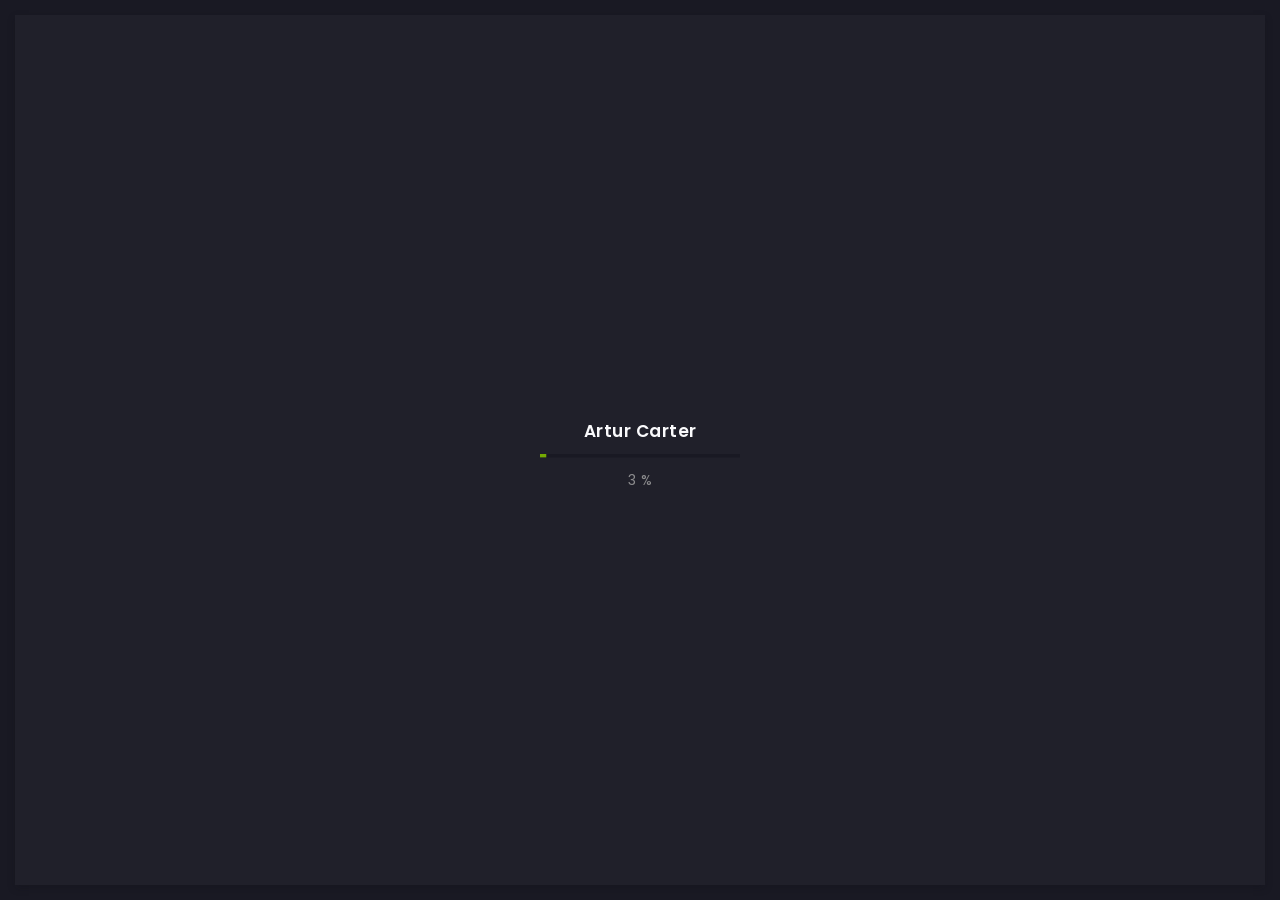
==== blog-2-col.html @ bde2da90 "Subida de archivos" ====
<!DOCTYPE html>
<html lang="zxx">
  <head>
    <!-- Required meta tagsF202-->
    <meta charset="utf-8" />
    <meta
      name="viewport"
      content="width=device-width, initial-scale=1, shrink-to-fit=no"
    />
    <!-- color of address bar in mobile browser -->
    <meta name="theme-color" content="#2B2B35" />
    <!-- favicon  -->
    <link rel="shortcut icon" href="img/thumbnail.ico" type="image/x-icon" />
    <!-- bootstrap css -->
    <link rel="stylesheet" href="css/plugins/bootstrap.min.css" />
    <!-- font awesome css -->
    <link rel="stylesheet" href="css/plugins/font-awesome.min.css" />
    <!-- swiper css -->
    <link rel="stylesheet" href="css/plugins/swiper.min.css" />
    <!-- fancybox css -->
    <link rel="stylesheet" href="css/plugins/fancybox.min.css" />
    <!-- main css -->
    <link rel="stylesheet" href="css/style.css" />

    <title>Arter</title>
  </head>

  <body>
    <!-- app -->
    <div class="art-app">
      <!-- mobile top bar -->
      <div class="art-mobile-top-bar"></div>

      <!-- app wrapper -->
      <div class="art-app-wrapper">
        <!-- app container end -->
        <div class="art-app-container">
          <!-- info bar -->
          <div class="art-info-bar">
            <!-- info bar frame -->
            <div class="art-info-bar-frame">
              <!-- info bar header -->
              <div class="art-info-bar-header">
                <!-- info bar button -->
                <a class="art-info-bar-btn" href="#.">
                  <!-- icon -->
                  <i class="fas fa-ellipsis-v"></i>
                </a>
                <!-- info bar button end -->
              </div>
              <!-- info bar header end -->

              <!-- info bar header -->
              <div class="art-header">
                <!-- avatar -->
                <div class="art-avatar">
                  <a
                    data-fancybox="avatar"
                    href="img/face-1.jpg"
                    class="art-avatar-curtain"
                  >
                    <img src="img/face-1.jpg" alt="avatar" />
                    <i class="fas fa-expand"></i>
                  </a>
                  <!-- available -->
                  <div class="art-lamp-light">
                    <!-- add class 'art-not-available' if not available-->
                    <div class="art-available-lamp"></div>
                  </div>
                </div>
                <!-- avatar end -->
                <!-- name -->
                <h5 class="art-name mb-10">
                  <a href="/home.html">Jean Piere</a>
                </h5>
                <!-- post -->
                <div class="art-sm-text">
                  Front-end Deweloper <br />Ui/UX Designer,
                </div>
              </div>
              <!-- info bar header end -->

              <!-- scroll frame -->
              <div id="scrollbar2" class="art-scroll-frame">
                <!-- info bar about -->
                <div class="art-table p-15-15">
                  <!-- about text -->
                  <ul>
                    <!-- country -->
                    <li>
                      <h6>Residence:</h6>
                      <span>Canada</span>
                    </li>
                    <!-- city -->
                    <li>
                      <h6>City:</h6>
                      <span>Toronto</span>
                    </li>
                    <!-- age -->
                    <li>
                      <h6>Age:</h6>
                      <span>26</span>
                    </li>
                  </ul>
                </div>
                <!-- info bar about end -->

                <!-- divider -->
                <div class="art-ls-divider"></div>

                <!-- language skills -->
                <div class="art-lang-skills p-30-15">
                  <!-- skill -->
                  <div class="art-lang-skills-item">
                    <div id="circleprog1" class="art-cirkle-progress"></div>
                    <!-- title -->
                    <h6>French</h6>
                  </div>
                  <!-- skill end -->

                  <!-- skill -->
                  <div class="art-lang-skills-item">
                    <div id="circleprog2" class="art-cirkle-progress"></div>
                    <!-- title -->
                    <h6>English</h6>
                  </div>
                  <!-- skill end -->

                  <!-- skill -->
                  <div class="art-lang-skills-item">
                    <div id="circleprog3" class="art-cirkle-progress"></div>
                    <!-- title -->
                    <h6>Spanish</h6>
                  </div>
                  <!-- skill end -->
                </div>
                <!-- language skills end -->

                <!-- divider -->
                <div class="art-ls-divider"></div>

                <!-- hard skills -->
                <div class="art-hard-skills p-30-15">
                  <!-- skill -->
                  <div class="art-hard-skills-item">
                    <div class="art-skill-heading">
                      <!-- title -->
                      <h6>html</h6>
                    </div>
                    <!-- progressbar frame -->
                    <div class="art-line-progress">
                      <!-- progressbar -->
                      <div id="lineprog1"></div>
                    </div>
                    <!-- progressbar frame end -->
                  </div>
                  <!-- skill end -->

                  <!-- skill -->
                  <div class="art-hard-skills-item">
                    <div class="art-skill-heading">
                      <!-- title -->
                      <h6>CSS</h6>
                    </div>
                    <!-- progressbar frame -->
                    <div class="art-line-progress">
                      <!-- progressbar -->
                      <div id="lineprog2"></div>
                    </div>
                    <!-- progressbar frame end -->
                  </div>
                  <!-- skill end -->

                  <!-- skill -->
                  <div class="art-hard-skills-item">
                    <div class="art-skill-heading">
                      <!-- title -->
                      <h6>Js</h6>
                    </div>
                    <!-- progressbar frame -->
                    <div class="art-line-progress">
                      <!-- progressbar -->
                      <div id="lineprog3"></div>
                    </div>
                    <!-- progressbar frame end -->
                  </div>
                  <!-- skill end -->

                  <!-- skill -->
                  <div class="art-hard-skills-item">
                    <div class="art-skill-heading">
                      <!-- title -->
                      <h6>PHP</h6>
                    </div>
                    <!-- progressbar frame -->
                    <div class="art-line-progress">
                      <!-- progressbar -->
                      <div id="lineprog4"></div>
                    </div>
                    <!-- progressbar frame end -->
                  </div>
                  <!-- skill end -->

                  <!-- skill -->
                  <div class="art-hard-skills-item">
                    <div class="art-skill-heading">
                      <!-- title -->
                      <h6>Wordpress</h6>
                    </div>
                    <!-- progressbar frame -->
                    <div class="art-line-progress">
                      <!-- progressbar -->
                      <div id="lineprog5"></div>
                    </div>
                    <!-- progressbar frame end -->
                  </div>
                  <!-- skill end -->
                </div>
                <!-- language skills end -->

                <!-- divider -->
                <div class="art-ls-divider"></div>

                <!-- knowledge list -->
                <ul class="art-knowledge-list p-15-0">
                  <!-- list item -->
                  <li>Bootstrap, Materialize</li>
                  <!-- list item -->
                  <li>Stylus, Sass, Less</li>
                  <!-- list item -->
                  <li>Gulp, Webpack, Grunt</li>
                  <!-- list item -->
                  <li>GIT knowledge</li>
                </ul>
                <!-- knowledge list end -->

                <!-- divider -->
                <div class="art-ls-divider"></div>

                <!-- links frame -->
                <div class="art-links-frame p-15-15">
                  <!-- download cv button -->
                  <a href="files/cv.txt" class="art-link" download
                    >Download cv <i class="fas fa-download"></i
                  ></a>
                </div>
                <!-- links frame end -->
              </div>
              <!-- scroll frame end -->

              <!-- sidebar social -->
              <div class="art-ls-social">
                <!-- social link -->
                <a href="#." target="_blank"
                  ><i class="fab fa-linkedin-in"></i
                ></a>
                <!-- social link -->
                <a href="#." target="_blank"><i class="fab fa-dribbble"></i></a>
                <!-- social link -->
                <a href="#." target="_blank"><i class="fab fa-behance"></i></a>
                <!-- social link -->
                <a href="#." target="_blank"><i class="fab fa-github"></i></a>
                <!-- social link -->
                <a href="#." target="_blank"><i class="fab fa-twitter"></i></a>
              </div>
              <!-- sidebar social end -->
            </div>
            <!-- menu bar frame end -->
          </div>
          <!-- info bar end -->

          <!-- content -->
          <div class="art-content">
            <!-- curtain -->
            <div class="art-curtain"></div>

            <!-- top background -->
            <div class="art-top-bg" style="background-image: url(img/bg.jpg)">
              <!-- overlay -->
              <div class="art-top-bg-overlay"></div>
              <!-- overlay end -->
            </div>
            <!-- top background end -->

            <!-- swup container -->
            <div class="transition-fade" id="swup">
              <!-- scroll frame -->
              <div id="scrollbar" class="art-scroll-frame">
                <!-- container -->
                <div class="container-fluid">
                  <!-- row -->
                  <div class="row p-30-0">
                    <!-- col -->
                    <div class="col-lg-12">
                      <!-- section title -->
                      <div class="art-section-title">
                        <!-- title frame -->
                        <div class="art-title-frame">
                          <!-- title -->
                          <h4>Newsletter</h4>
                        </div>
                        <!-- title frame end -->
                      </div>
                      <!-- section title end -->
                    </div>
                    <!-- col end -->
                    <!-- col -->
                    <div class="col-lg-6">
                      <!-- blog post card -->
                      <div class="art-a art-blog-card">
                        <!-- post cover -->
                        <a href="/blog-post.html" class="art-port-cover">
                          <!-- img -->
                          <img src="img/blog/1.jpg" alt="blog post" />
                        </a>
                        <!-- post cover end -->
                        <!-- post description -->
                        <div class="art-post-description">
                          <!-- title -->
                          <a href="/blog-post.html">
                            <h5 class="mb-15">Blog post title</h5>
                          </a>
                          <!-- text -->
                          <div class="mb-15">
                            Lorem ipsum dolor sit amet, consectetur adipisicing
                            elit. Amet!
                          </div>
                          <!-- link -->
                          <a
                            href="/blog-post.html"
                            class="art-link art-color-link art-w-chevron"
                            >Read more</a
                          >
                        </div>
                        <!-- post description end -->
                      </div>
                      <!-- blog post card end -->
                    </div>
                    <!-- col end -->
                    <!-- col -->
                    <div class="col-lg-6">
                      <!-- blog post card -->
                      <div class="art-a art-blog-card">
                        <!-- post cover -->
                        <a href="/blog-post.html" class="art-port-cover">
                          <!-- img -->
                          <img src="img/blog/2.jpg" alt="blog post" />
                        </a>
                        <!-- post cover end -->
                        <!-- post description -->
                        <div class="art-post-description">
                          <!-- title -->
                          <a href="/blog-post.html">
                            <h5 class="mb-15">Blog post title</h5>
                          </a>
                          <!-- text -->
                          <div class="mb-15">
                            Lorem ipsum dolor sit amet, consectetur adipisicing
                            elit. Amet!
                          </div>
                          <!-- link -->
                          <a
                            href="/blog-post.html"
                            class="art-link art-color-link art-w-chevron"
                            >Read more</a
                          >
                        </div>
                        <!-- post description end -->
                      </div>
                      <!-- blog post card end -->
                    </div>
                    <!-- col end -->
                    <!-- col -->
                    <div class="col-lg-6">
                      <!-- blog post card -->
                      <div class="art-a art-blog-card">
                        <!-- post cover -->
                        <a href="/blog-post.html" class="art-port-cover">
                          <!-- img -->
                          <img src="img/blog/3.jpg" alt="blog post" />
                        </a>
                        <!-- post cover end -->
                        <!-- post description -->
                        <div class="art-post-description">
                          <!-- title -->
                          <a href="/blog-post.html">
                            <h5 class="mb-15">Blog post title</h5>
                          </a>
                          <!-- text -->
                          <div class="mb-15">
                            Lorem ipsum dolor sit amet, consectetur adipisicing
                            elit. Amet!
                          </div>
                          <!-- link -->
                          <a
                            href="/blog-post.html"
                            class="art-link art-color-link art-w-chevron"
                            >Read more</a
                          >
                        </div>
                        <!-- post description end -->
                      </div>
                      <!-- blog post card end -->
                    </div>
                    <!-- col end -->

                    <!-- col -->
                    <div class="col-lg-6">
                      <!-- blog post card -->
                      <div class="art-a art-blog-card">
                        <!-- post cover -->
                        <a href="/blog-post.html" class="art-port-cover">
                          <!-- img -->
                          <img src="img/blog/4.jpg" alt="blog post" />
                        </a>
                        <!-- post cover end -->
                        <!-- post description -->
                        <div class="art-post-description">
                          <!-- title -->
                          <a href="/blog-post.html">
                            <h5 class="mb-15">Blog post title</h5>
                          </a>
                          <!-- text -->
                          <div class="mb-15">
                            Lorem ipsum dolor sit amet, consectetur adipisicing
                            elit. Amet!
                          </div>
                          <!-- link -->
                          <a
                            href="/blog-post.html"
                            class="art-link art-color-link art-w-chevron"
                            >Read more</a
                          >
                        </div>
                        <!-- post description end -->
                      </div>
                      <!-- blog post card end -->
                    </div>
                    <!-- col end -->
                    <!-- col -->
                    <div class="col-lg-6">
                      <!-- blog post card -->
                      <div class="art-a art-blog-card">
                        <!-- post cover -->
                        <a href="/blog-post.html" class="art-port-cover">
                          <!-- img -->
                          <img src="img/blog/5.jpg" alt="blog post" />
                        </a>
                        <!-- post cover end -->
                        <!-- post description -->
                        <div class="art-post-description">
                          <!-- title -->
                          <a href="/blog-post.html">
                            <h5 class="mb-15">Blog post title</h5>
                          </a>
                          <!-- text -->
                          <div class="mb-15">
                            Lorem ipsum dolor sit amet, consectetur adipisicing
                            elit. Amet!
                          </div>
                          <!-- link -->
                          <a
                            href="/blog-post.html"
                            class="art-link art-color-link art-w-chevron"
                            >Read more</a
                          >
                        </div>
                        <!-- post description end -->
                      </div>
                      <!-- blog post card end -->
                    </div>
                    <!-- col end -->
                    <!-- col -->
                    <div class="col-lg-6">
                      <!-- blog post card -->
                      <div class="art-a art-blog-card">
                        <!-- post cover -->
                        <a href="/blog-post.html" class="art-port-cover">
                          <!-- img -->
                          <img src="img/blog/6.jpg" alt="blog post" />
                        </a>
                        <!-- post cover end -->
                        <!-- post description -->
                        <div class="art-post-description">
                          <!-- title -->
                          <a href="/blog-post.html">
                            <h5 class="mb-15">Blog post title</h5>
                          </a>
                          <!-- text -->
                          <div class="mb-15">
                            Lorem ipsum dolor sit amet, consectetur adipisicing
                            elit. Amet!
                          </div>
                          <!-- link -->
                          <a
                            href="/blog-post.html"
                            class="art-link art-color-link art-w-chevron"
                            >Read more</a
                          >
                        </div>
                        <!-- post description end -->
                      </div>
                      <!-- blog post card end -->
                    </div>
                    <!-- col end -->

                    <!-- col -->
                    <div class="col-lg-6">
                      <!-- blog post card -->
                      <div class="art-a art-blog-card">
                        <!-- post cover -->
                        <a href="/blog-post.html" class="art-port-cover">
                          <!-- img -->
                          <img src="img/blog/7.jpg" alt="blog post" />
                        </a>
                        <!-- post cover end -->
                        <!-- post description -->
                        <div class="art-post-description">
                          <!-- title -->
                          <a href="/blog-post.html">
                            <h5 class="mb-15">Blog post title</h5>
                          </a>
                          <!-- text -->
                          <div class="mb-15">
                            Lorem ipsum dolor sit amet, consectetur adipisicing
                            elit. Amet!
                          </div>
                          <!-- link -->
                          <a
                            href="/blog-post.html"
                            class="art-link art-color-link art-w-chevron"
                            >Read more</a
                          >
                        </div>
                        <!-- post description end -->
                      </div>
                      <!-- blog post card end -->
                    </div>
                    <!-- col end -->
                    <!-- col -->
                    <div class="col-lg-6">
                      <!-- blog post card -->
                      <div class="art-a art-blog-card">
                        <!-- post cover -->
                        <a href="/blog-post.html" class="art-port-cover">
                          <!-- img -->
                          <img src="img/blog/8.jpg" alt="blog post" />
                        </a>
                        <!-- post cover end -->
                        <!-- post description -->
                        <div class="art-post-description">
                          <!-- title -->
                          <a href="/blog-post.html">
                            <h5 class="mb-15">Blog post title</h5>
                          </a>
                          <!-- text -->
                          <div class="mb-15">
                            Lorem ipsum dolor sit amet, consectetur adipisicing
                            elit. Amet!
                          </div>
                          <!-- link -->
                          <a
                            href="/blog-post.html"
                            class="art-link art-color-link art-w-chevron"
                            >Read more</a
                          >
                        </div>
                        <!-- post description end -->
                      </div>
                      <!-- blog post card end -->
                    </div>
                    <!-- col end -->
                  </div>
                  <!-- row end -->
                </div>
                <!-- container end -->

                <!-- container -->
                <div class="container-fluid">
                  <!-- row -->
                  <div class="row">
                    <!-- col -->
                    <div class="col-lg-12">
                      <!-- pagination -->
                      <div class="art-a art-pagination">
                        <!-- button -->
                        <a
                          href="/blog-3-col.html"
                          class="art-link art-color-link art-w-chevron art-left-link"
                          ><span>Previous page</span></a
                        >
                        <div class="art-pagination-center art-m-hidden">
                          <a href="/blog-3-col.html"></a>
                          <a href="/blog-3-col.html">1</a>
                          <a class="art-active-pag" href="/blog-2-col.html"
                            >2</a
                          >
                          <a href="/blog-3-col.html">3</a>
                          <a href="/blog-3-col.html">...</a>
                        </div>
                        <!-- button -->
                        <a
                          href="/blog-3-col.html"
                          class="art-link art-color-link art-w-chevron"
                          ><span>Next page</span></a
                        >
                      </div>
                      <!-- pagination end -->
                    </div>
                    <!-- col end -->
                  </div>
                  <!-- row end -->
                </div>
                <!-- container end -->

                <!-- container -->
                <div class="container-fluid">
                  <!-- row -->
                  <div class="row">
                    <!-- col -->
                    <div class="col-6 col-lg-3">
                      <!-- brand -->
                      <img
                        class="art-brand"
                        src="img/brands/1.png"
                        alt="brand"
                      />
                    </div>
                    <!-- col end -->

                    <!-- col -->
                    <div class="col-6 col-lg-3">
                      <!-- brand -->
                      <img
                        class="art-brand"
                        src="img/brands/2.png"
                        alt="brand"
                      />
                    </div>
                    <!-- col end -->

                    <!-- col -->
                    <div class="col-6 col-lg-3">
                      <!-- brand -->
                      <img
                        class="art-brand"
                        src="img/brands/3.png"
                        alt="brand"
                      />
                    </div>
                    <!-- col end -->

                    <!-- col -->
                    <div class="col-6 col-lg-3">
                      <!-- brand -->
                      <img
                        class="art-brand"
                        src="img/brands/1.png"
                        alt="brand"
                      />
                    </div>
                    <!-- col end -->
                  </div>
                  <!-- row end -->
                </div>
                <!-- container end -->

                <!-- container -->
                <div class="container-fluid">
                  <!-- footer -->
                  <footer>
                    <!-- copyright -->
                    <div>© 2020 Artur Carter</div>
                    <!-- author ( Please! Do not delete it. You are awesome! :) -->
                    <div>
                      Template author:&#160;
                      <a
                        href="https://www.theblockchaincoders.com/"
                        target="_blank"
                        >Nazar Miller</a
                      >
                    </div>
                  </footer>
                  <!-- footer end -->
                </div>
                <!-- container end -->
              </div>
              <!-- scroll frame end -->
            </div>
            <!-- swup container end -->
          </div>
          <!-- content end -->

          <!-- menu bar -->
          <div class="art-menu-bar">
            <!-- menu bar frame -->
            <div class="art-menu-bar-frame">
              <!-- menu bar header -->
              <div class="art-menu-bar-header">
                <!-- menu bar button -->
                <a class="art-menu-bar-btn" href="#.">
                  <!-- icon -->
                  <span></span>
                </a>
                <!-- menu bar button end -->
              </div>
              <!-- menu bar header end -->

              <!-- current page title -->
              <div class="art-current-page"></div>
              <!-- current page title end -->

              <!-- scroll frame -->
              <div class="art-scroll-frame">
                <!-- menu -->
                <nav id="swupMenu">
                  <!-- menu list -->
                  <ul class="main-menu">
                    <!-- menu item -->
                    <li class="menu-item"><a href="/home.html">Home</a></li>
                    <!-- menu item -->
                    <li class="menu-item menu-item-has-children">
                      <a href="#.">Portfolio</a>
                      <!-- sub menu -->
                      <ul class="sub-menu">
                        <!-- lvl 2 nav link -->
                        <li class="menu-item">
                          <a href="/portfolio-2-col.html">2 column</a>
                        </li>
                        <!-- lvl 2 nav link -->
                        <li class="menu-item">
                          <a href="/portfolio-3-col.html">3 column</a>
                        </li>
                        <!-- lvl 2 nav link -->
                        <li class="menu-item">
                          <a href="/portfolio-2-col-masonry.html"
                            >2 column masonry</a
                          >
                        </li>
                        <!-- lvl 2 nav link -->
                        <li class="menu-item">
                          <a href="/portfolio-3-col-masonry.html"
                            >3 column masonry</a
                          >
                        </li>
                        <!-- lvl 2 nav link -->
                        <li class="menu-item">
                          <a href="/portfolio-single.html">Single project</a>
                        </li>
                        <!-- lvl 2 nav link -->
                        <li class="menu-item">
                          <a href="/portfolio-single-2.html"
                            >Single project 2</a
                          >
                        </li>
                      </ul>
                      <!-- sub menu end -->
                    </li>
                    <!-- menu item -->
                    <li class="menu-item">
                      <a href="/history.html">History</a>
                    </li>
                    <!-- menu item -->
                    <li class="menu-item">
                      <a href="/contact.html">Contact</a>
                    </li>
                    <!-- menu item -->
                    <li
                      class="menu-item menu-item-has-children current-menu-item"
                    >
                      <a href="#.">Blog</a>
                      <!-- sub menu -->
                      <ul class="sub-menu">
                        <!-- lvl 2 nav link -->
                        <li class="menu-item">
                          <a href="/blog-2-col.html">2 column</a>
                        </li>
                        <!-- lvl 2 nav link -->
                        <li class="menu-item">
                          <a href="/blog-3-col.html">3 column</a>
                        </li>
                        <!-- lvl 2 nav link -->
                        <li class="menu-item">
                          <a href="/blog-post.html">Publication</a>
                        </li>
                      </ul>
                      <!-- sub menu end -->
                    </li>
                    <!-- menu item -->
                  </ul>
                  <!-- menu list end -->
                </nav>
                <!-- menu end -->

                <!-- language change -->
                <ul class="art-language-change">
                  <!-- language item -->
                  <li><a href="#.">FR</a></li>
                  <!-- language item -->
                  <li class="art-active-lang"><a href="#.">EN</a></li>
                </ul>
                <!-- language change end -->
              </div>
              <!-- scroll frame end -->
            </div>
            <!-- menu bar frame -->
          </div>
          <!-- menu bar end -->
        </div>
        <!-- app container end -->
      </div>
      <!-- app wrapper end -->

      <!-- preloader -->
      <div class="art-preloader">
        <!-- preloader content -->
        <div class="art-preloader-content">
          <!-- title -->
          <h4>Artur Carter</h4>
          <!-- progressbar -->
          <div id="preloader" class="art-preloader-load"></div>
        </div>
        <!-- preloader content end -->
      </div>
      <!-- preloader end -->
    </div>
    <!-- app end -->

    <!-- jquery js -->
    <script src="js/plugins/jquery.min.js"></script>
    <!-- anime js -->
    <script src="js/plugins/anime.min.js"></script>
    <!-- swiper js -->
    <script src="js/plugins/swiper.min.js"></script>
    <!-- progressbar js -->
    <script src="js/plugins/progressbar.min.js"></script>
    <!-- smooth scrollbar js -->
    <script src="js/plugins/smooth-scrollbar.min.js"></script>
    <!-- overscroll js -->
    <script src="js/plugins/overscroll.min.js"></script>
    <!-- typing js -->
    <script src="js/plugins/typing.min.js"></script>
    <!-- isotope js -->
    <script src="js/plugins/isotope.min.js"></script>
    <!-- fancybox js -->
    <script src="js/plugins/fancybox.min.js"></script>
    <!-- swup js -->
    <script src="js/plugins/swup.min.js"></script>

    <!-- main js -->
    <script src="js/main.js"></script>
  </body>
</html>
---- css/style.css ----
/* -------------------------------------------

Name: 		Arter
Version:  1.0
Author:		Nazar Miller (millerDigitalDesign)
Portfolio:  https://themeforest.net/user/millerdigitaldesign/portfolio?ref=MillerDigitalDesign

p.s. I am available for Freelance hire (UI design, web development). mail: miller.themes@gmail.com

------------------------------------------- */

/*--------------------------------------------

1. common
      - fonts
      - text defaults
      - title defaults
      - text config
      - container
      - buttons frame
      - suptitle
      - divider
      - image defaults
      - link defaults
      - table
      - quote
      - list
2. link
3. buttons
4. space
5. app marcup
      - top background
      - preloader
      - scroll frame
      - app
      - mobile top bar
      - info bar
      - content
      - menu bar
      - marcup media queries
6. info bar
      - header
      - name
      - language skills
      - hard skills
      - knowledge
      - info bar links
      - social links
      - progresbar color
7. menu bar
      - main menu
      - language change
      - current page title
8. content
      - section title
      - card
      - banner
      - typing code
      - counters
      - services
      - price
      - testimonials
      - timeline
      - contact form
      - blog
      - pagination
      - brands
      - footer
9. portfolio
      - filter
      - portfolio items
      - touch device querie
      - single project
      - fancybox customization
10. media queries
11. burger button
12. transitions
      - in animation
      - out animation


--------------------------------------------*/

/*
$main-color: #FFC107
$main-color: #f44336;
$main-color: #4CAF50;
$main-color: #64B5F6;
*/

/* ------------------------------

common

------------------------------ */

/* ----- fonts ----- */

@import url("https://fonts.googleapis.com/css2?family=Poppins:ital,wght@0,100;0,200;0,300;0,400;0,500;0,600;0,700;0,800;0,900;1,100;1,200;1,300;1,400;1,500;1,600;1,700;1,800;1,900&display=swap");
@import url("https://fonts.googleapis.com/css2?family=Courier+Prime:ital,wght@0,400;0,700;1,400;1,700&display=swap");
/* ----- text defaults ----- */

body {
    color: #8c8c8e;
    font-size: 12px;
    font-family: "Poppins", sans-serif;
    font-weight: 300;
    letter-spacing: 0.5px;
    font-smooth: subpixel-antialiased;
}

/* ----- title defaults ----- */

h1,
h2,
h3,
h4,
h5,
h6 {
    font-weight: 700;
    color: #fafafc;
    margin-bottom: 0;
    font-family: "Poppins", sans-serif;
}

h1 {
    font-size: 52px;
    font-weight: 800;
}

h4 {
    font-size: 17px;
    font-weight: 600;
}

h5 {
    font-size: 14px;
    font-weight: 600;
}

h6 {
    font-size: 12px;
    font-weight: 400;
}

/* ----- text config ----- */

.art-sm-text {
    font-size: 13px;
}

.art-lg-text {
    font-size: 16px;
    
}

.art-white {
    color: #fafafc;
}

/* ----- container ----- */

.container-fluid {
    overflow: hidden;
    padding: 0 35px;
    position: relative;
    margin-top: 20px;
}

/* ----- buttons frame ----- */

.art-buttons-frame a {
    margin-right: 15px;
}

/* ----- suptitle ----- */

.art-el-suptitle {
    margin-top: 5px;
    color: #646466;
    font-style: italic;
    font-size: 11px;
}

/* ----- divider ----- */

.pato10{
    margin-bottom: 35px;
}
.art-ls-divider {
    background: #646466;
    width: 100%;
    height: 1px;
    opacity: 0.3;
}

.art-ls-divider2{
    background: #646466;
    width: 100%;
    height: 1px;
    opacity: 0.3;
    margin: 12px;
    margin-top: 2px;
    margin-bottom: 18px;
}

/* ----- image defaults ----- */

.art-img-default {
    width: 100%;
    -webkit-box-shadow: 0 3px 8px 0 rgba(15, 15, 20, 0.2);
    box-shadow: 0 3px 8px 0 rgba(15, 15, 20, 0.2);
}

/* ----- link defaults ----- */

a {
    text-decoration: none;
    color: #8c8c8e;
}

a:hover {
    text-decoration: none;
    color: #fafafc;
}

a:focus {
    outline: inherit;
}

/* ----- table ----- */

.art-table {
    color: #8c8c8e;
    
}

.art-table2{
    color: #8c8c8e;
}

.art-table ul {
    padding: 0;
    margin: 0;
    
    
}


.art-table2 ul{
    padding: 0;
    margin: 0;
}

.art-table ul li {
    list-style-type: none;
    display: -webkit-box;
    display: -ms-flexbox;
    display: flex;
    -webkit-box-pack: justify;
    -ms-flex-pack: justify;
    justify-content: space-between;
    margin-top: 22px;
    font-size: 15px;
}

.art-table2 ul li{
    list-style-type: none;
    display: -webkit-box;
    display: -ms-flexbox;
    display: flex;
    -webkit-box-pack: justify;
    -ms-flex-pack: justify;
    justify-content: space-between;
    margin-top: 0px;
    font-size: 14px;
}


.art-table ul li:last-child {
    margin-bottom: 0;
}

.art-table2 ul li:last-child {
    margin-bottom: 0;
}


.tmeline {
    position: relative;
    margin-left: 10px;
    border-left: 2px solid #ccc;
}

.tmeline-item {
    position: relative;
}

.tmeline-marker {
    position: absolute;
    left: -7px;
    top: 5px;
    width: 12px;
    height: 12px;
    background-color: #666;
    border-radius: 50%;
    border: 2px solid white;
}

.tmeline-content {
    padding-left: 20px;
}

.parrafo{
    margin-top: -12px;
}
/* ----- quote ----- */

blockquote {
    margin-top: 30px;
    margin-bottom: 30px;
    background: #75aa03;
    color: #191923;
    padding: 30px;
    padding-left: 35px;
    font-weight: 400;
    font-style: italic;
    font-size: 14px;
    -webkit-box-shadow: 0 1px 4px 0 rgba(15, 15, 20, 0.1);
    box-shadow: 0 1px 4px 0 rgba(15, 15, 20, 0.1);
    position: relative;
}

blockquote:before {
    position: absolute;
    font-family: "Font Awesome 5 Free";
    font-weight: 900;
    content: "\f10d";
    font-size: 18px;
    opacity: .5;
    top: 5px;
    left: 9px;
    color: #fafafc;
}

blockquote:after {
    position: absolute;
    font-family: "Font Awesome 5 Free";
    font-weight: 900;
    content: "\f10d";
    font-size: 18px;
    opacity: .5;
    bottom: 5px;
    right: 9px;
    color: #fafafc;
    -webkit-transform: rotate(180deg);
    transform: rotate(180deg);
}

/* ----- list ----- */

.art-custom-list {
    padding-left: 25px;
}

.art-custom-list li {
    position: relative;
    list-style-type: none;
    color: #fafafc;
    margin-bottom: 5px;
}

.art-custom-list li:before {
    content: '';
    position: absolute;
    top: 4px;
    left: -25px;
    width: 10px;
    height: 10px;
    border-radius: 50%;
    border: solid 2px #75aa03;
    background: transparent;
    -webkit-box-shadow: 0 3px 8px 0 rgba(15, 15, 20, 0.2);
    box-shadow: 0 3px 8px 0 rgba(15, 15, 20, 0.2);
}

/* ------------------------------

link

------------------------------ */

.art-link {
    position: relative;
    text-transform: uppercase;
    font-size: 12px;
    display: inline-block;
    letter-spacing: 1.5px;
    font-weight: 600;
    margin-right: 15px;
    margin-bottom: 10px;
    color: #8c8c8e;
    -webkit-transition: 0.4s ease-in-out;
    transition: 0.4s ease-in-out;
}

.art-link:hover {
    color: #fafafc;
    text-shadow: 0 0 3px rgba(250, 250, 252, 0.4);
}

.art-link.art-white-link {
    color: #fafafc;
}

.art-link.art-white-link:hover {
    color: #fafafc;
    text-shadow: 0 0 3px rgba(250, 250, 252, 0.4);
    -webkit-transform: translateX(5px);
    transform: translateX(5px);
}

.art-link.art-color-link {
    color: #75aa03;
}

.art-link.art-color-link:hover {
    color: #75aa03;
    text-shadow: 0 0 3px rgba(250, 250, 252, 0.4);
    -webkit-transform: translateX(5px);
    transform: translateX(5px);
}

.art-link.art-w-chevron {
    padding-right: 10px;
}

.art-link.art-w-chevron:after {
    position: absolute;
    font-family: "Font Awesome 5 free";
    content: '\f054';
    font-weight: 900;
    display: inline-block;
    font-style: normal;
    font-variant: normal;
    text-rendering: auto;
    -webkit-font-smoothing: antialiased;
    font-size: 9px;
    top: 0.3px;
    -webkit-transform: translateX(5px);
    transform: translateX(5px);
    -webkit-transition: 0.4s ease-in-out;
    transition: 0.4s ease-in-out;
}

.art-link.art-w-chevron:hover {
    -webkit-transform: translateX(0);
    transform: translateX(0);
}

.art-link.art-w-chevron:hover:after {
    -webkit-transform: translateX(10px);
    transform: translateX(10px);
}

.art-link:last-child {
    margin-bottom: 0;
    margin-right: 0;
}

.art-link i {
    font-size: 9px;
    margin-left: 3px;
}

.art-link.art-left-link {
    padding-left: 10px;
    padding-right: 0;
}

.art-link.art-left-link.art-w-chevron:after {
    content: '\f053';
    left: 0;
    -webkit-transform: translateX(0);
    transform: translateX(0);
}

.art-link.art-left-link.art-w-chevron:hover:after {
    -webkit-transform: translateX(-5px);
    transform: translateX(-5px);
}

/* ------------------------------

button

------------------------------ */

.art-btn {
    text-transform: uppercase;
    -webkit-box-shadow: 0 1px 4px 0 rgba(15, 15, 20, 0.1);
    box-shadow: 0 1px 4px 0 rgba(15, 15, 20, 0.1);
    color: #20202a;
    background: #75aa03;
    letter-spacing: 1.5px;
    font-weight: 600;
    display: -webkit-inline-box;
    display: -ms-inline-flexbox;
    display: inline-flex;
    -webkit-box-pack: center;
    -ms-flex-pack: center;
    justify-content: center;
    -ms-flex-line-pack: center;
    align-content: center;
    border: none;
    -webkit-transition: 0.4s ease-in-out;
    transition: 0.4s ease-in-out;
}

.art-btn span {
    -ms-flex-item-align: center;
    align-self: center;
    -webkit-transition: 0.2s ease-in-out;
    transition: 0.2s ease-in-out;
}

.art-btn.art-btn-md {
    height: 45px;
    font-size: 11px;
    padding: 0 35px;
}

.art-btn.art-btn-sm {
    height: 40px;
    font-size: 11px;
    padding: 0 30px;
}

.art-btn:hover {
    -webkit-transform: translateY(-2px);
    transform: translateY(-2px);
    color: #1e1e28;
}

/* ------------------------------

space

------------------------------ */


.p-30-0 {
    padding-top: 30px;
    padding-bottom: 0;
}


.p-90-0{
    padding-top: 20px;
    padding-bottom: 0
}
.p-0-30 {
    padding-top: 0;
    padding-bottom: 30px;
}

.p-30-30 {
    padding-top: 30px;
    padding-bottom: 30px;
}

.p-30-15 {
    padding-top: 20px;
    padding-bottom: 10px;
    display: flex;
    justify-content: center;
    gap: 25px;
}

.pato2 {
    padding-top: 15px;
}

.p-15-15 {
    margin-top: 40px;
    width: 100%;
}


.p-15-396{
    width: 100%;
    padding-left: 5px;
    padding-right: 10px;
    margin-top: -21.5px;
}

.pato{
    padding-top: 21.5px;
}

.p-15-0 {
    padding-top: 15px;
    padding-bottom: 0;
}

.p-60-0 {
    padding-bottom: 0;
}

.p-230-0 {
    padding-top: 230px;
    padding-bottom: 0;
}

.mb-10 {
    margin-bottom: 10px;
}

.mb-15 {
    margin-bottom: 15px;
}

.mb-25 {
    margin-bottom: 25px;
}

.mb-30 {
    margin-bottom: 25px;
}

@media (max-width: 1400px) {
    .p-lg-30-0 {
        padding-top: 20px;
        padding-bottom: 0;
    }
}

@media (max-width: 920px) {
    .p-md-15-0 {
        padding-top: 15px;
        padding-bottom: 0;
    }
}

/* ------------------------------

app marcup

------------------------------ */

/* ----- top background ----- */

.art-top-bg {
    overflow: hidden;
    position: absolute;
    width: 100%;
    top: 0;
    background-position: center;
    height: 400px;
    background-size: cover;
}

.overlay9{
    position: absolute;
    top: 0;
    left: 0;
    width: 100%;
    height: 100%;
    background: rgba(0, 0, 0, 0.7); /* Fondo oscuro con transparencia */
    color: white;
    display: flex;
    justify-content: center;
    align-items: center;
    opacity: 0;
    transition: opacity 0.3s ease-in-out;
    font-size: 18px;
    text-align: center;
}



.art-top-bg .art-top-bg-overlay {
    position: relative;
    height: 100%;
    width: 100%;
    background-image: -webkit-gradient(linear, left top, left bottom, from(rgba(30, 30, 40, 0.93)), color-stop(70%, rgba(30, 30, 40, 0.96)), color-stop(80%, rgba(30, 30, 40, 0.99)), to(#1e1e28));
    background-image: linear-gradient(180deg, rgba(30, 30, 40, 0.9) 0%, rgba(30, 30, 40, 0.8) 70%, rgba(30, 30, 40, 0.95) 80%, #1e1e28 100%);
}

/* ----- preloader ----- */

.art-preloader {
    margin-top: 0px;
    margin: 15px;
    position: absolute;
    top: 0;
    left: 0;
    width: calc(100vw - 30px);
    height: calc(100vh - 30px);
    background: #20202a;
    z-index: 999999;
    display: -webkit-box;
    display: -ms-flexbox;
    display: flex;
    -webkit-box-align: center;
    -ms-flex-align: center;
    align-items: center;
    -webkit-box-pack: center;
    -ms-flex-pack: center;
    justify-content: center;
}

.art-preloader .art-preloader-content {
    margin-bottom: 15px;
    text-align: center;
}

.art-preloader .art-preloader-content .art-preloader-load {
    margin-top: 5px;
    width: 200px;
}

.art-preloader .art-preloader-content .art-preloader-load .progressbar-text {
    position: relative;
    font-size: 14px;
    font-weight: 400 !important;
    color: #8c8c8e !important;
    height: 300px;
    line-height: 350px;
}

.art-preloader-load path:first-child {
    stroke: #191923;
}

.art-preloader-load path:last-child {
    stroke: #75aa03;
}

/* ----- scroll frame ----- */

.art-scroll-frame {
    width: 100%;
    height: calc(100vh - 30px);
}

.scrollbar-track {
    visibility: hidden;
    opacity: 0;
    pointer-events: none;
    
}

/* ----- app ----- */

.art-app {
    padding: 15px;
    background: #191923;
    width: 100vw;
    height: 100%;
    position: relative;
    overflow: hidden;
    /* ----- mobile top bar ----- */
}

.art-app * {
    scrollbar-width: none;
}

.art-app ::-webkit-scrollbar {
    display: none;
}

.art-app .art-mobile-top-bar {
    position: fixed;
    z-index: 99;
    width: 100%;
    height: 70px;
    background: #20202a;
    -webkit-box-shadow: 0 3px 8px 0 rgba(15, 15, 20, 0.2);
    box-shadow: 0 3px 8px 0 rgba(15, 15, 20, 0.2);
    padding: 0 30px;
    display: none;
    -webkit-box-pack: justify;
    -ms-flex-pack: justify;
    justify-content: space-between;
    -webkit-box-align: center;
    -ms-flex-align: center;
    align-items: center;
}

.art-app .art-app-wrapper {
    max-width: 1440px;
    margin-left: auto;
    margin-right: auto;
    background: #1e1e28;
    background-size: cover;
    width: 100%;
    height: 100%;
    position: relative;
    overflow: hidden;
    -webkit-box-shadow: 0 3px 8px 0 rgba(15, 15, 20, 0.2);
    box-shadow: 0 3px 8px 0 rgba(15, 15, 20, 0.2);
}

.art-app .art-app-wrapper .art-app-container {
    position: relative;
    display: -webkit-box;
    display: -ms-flexbox;
    display: flex;
    -ms-flex-wrap: nowrap;
    flex-wrap: nowrap;
    /* ----- info bar ----- */
    /* ----- content ----- */
    /* ----- menu bar ----- */
}

.art-app .art-app-wrapper .art-app-container .art-info-bar {
    background: #20202a;
    width: 250px;
    min-width: 250px;
    height: calc(100vh - 30px);
    position: relative;
    z-index: 999;
    -webkit-box-shadow: 0 3px 8px 0 rgba(15, 15, 20, 0.2);
    box-shadow: 0 3px 8px 0 rgba(15, 15, 20, 0.2);
    -webkit-transition: 0.55s ease-in-out;
    transition: 0.55s ease-in-out;
}

.art-app .art-app-wrapper .art-app-container .art-info-bar .art-info-bar-frame {
    padding: 0 10px;
}

.titulosecundario{
    font-size: 25px;
}

.art-app .art-app-wrapper .art-app-container .art-info-bar .art-info-bar-frame .art-info-bar-header {
    width: 100%;
    height: 70px;
    -webkit-box-pack: start;
    -ms-flex-pack: start;
    justify-content: flex-start;
    -webkit-box-align: center;
    -ms-flex-align: center;
    align-items: center;
    position: absolute;
    left: 0;
    top: 0;
    z-index: 999999999999;
    display: none;
}

.art-app .art-app-wrapper .art-app-container .art-info-bar .art-info-bar-frame .art-info-bar-header .art-info-bar-btn {
    margin-left: auto;
    pointer-events: all;
    font-size: 14px;
    padding: 30px;
}

.art-app .art-app-wrapper .art-app-container .art-info-bar .art-info-bar-frame .art-info-bar-header .art-info-bar-btn.art-disabled {
    opacity: 0;
    pointer-events: none;
}

.art-app .art-app-wrapper .art-app-container .art-info-bar .art-info-bar-frame .art-scroll-frame .scroll-content {
    padding: 240px 0 50px;
}

.art-app .art-app-wrapper .art-app-container .art-content {
    position: relative;
    overflow: hidden;
    width: 100vw;
    height: calc(100vh - 30px);
    padding-right: 5px;
    -webkit-transition: 0.55s ease-in-out;
    transition: 0.55s ease-in-out;
}

.art-app .art-app-wrapper .art-app-container .art-content .art-curtain {
    background: rgba(30, 30, 40, 0.88);
    position: absolute;
    z-index: 9;
    left: 0;
    width: 100%;
    height: 100%;
    pointer-events: none;
    opacity: 0;
    -webkit-transition: 0.55s ease-in-out;
    transition: 0.55s ease-in-out;
}

.art-app .art-app-wrapper .art-app-container .art-content.art-active {
    -webkit-transform: translateX(-150px);
    transform: translateX(-150px);
}

.art-app .art-app-wrapper .art-app-container .art-content.art-active .art-curtain {
    pointer-events: all;
    opacity: 0.7;
}

.art-app .art-app-wrapper .art-app-container .art-menu-bar {
    background: #20202a;
    width: 230px;
    height: calc(100vh - 30px);
    position: absolute;
    z-index: 99;
    right: -150px;
    top: 0;
    bottom: 0;
    -webkit-box-shadow: 0 3px 8px 0 rgba(15, 15, 20, 0.2);
    box-shadow: 0 3px 8px 0 rgba(15, 15, 20, 0.2);
    -webkit-transition: 0.55s ease-in-out;
    transition: 0.55s ease-in-out;
}

.art-app .art-app-wrapper .art-app-container .art-menu-bar .art-menu-bar-frame {
    position: relative;
}

.art-app .art-app-wrapper .art-app-container .art-menu-bar .art-menu-bar-frame .art-menu-bar-header {
    width: 100%;
    height: 70px;
    display: -webkit-box;
    display: -ms-flexbox;
    display: flex;
    -webkit-box-pack: start;
    -ms-flex-pack: start;
    justify-content: flex-start;
    -webkit-box-align: center;
    -ms-flex-align: center;
    align-items: center;
    position: absolute;
    top: 0;
    left: 0;
    z-index: 9;
    -webkit-box-shadow: 0 1px 4px 0 rgba(15, 15, 20, 0.1);
    box-shadow: 0 1px 4px 0 rgba(15, 15, 20, 0.1);
    background: linear-gradient(159deg, rgba(37, 37, 50, 0.98) 0%, rgba(35, 35, 45, 0.98) 100%);
}

.art-app .art-app-wrapper .art-app-container .art-menu-bar .art-menu-bar-frame .art-menu-bar-header .art-menu-bar-btn {
    pointer-events: all;
}

.art-app .art-app-wrapper .art-app-container .art-menu-bar .art-menu-bar-frame .art-menu-bar-header .art-menu-bar-btn.art-disabled {
    opacity: 0;
    pointer-events: none;
}

.art-app .art-app-wrapper .art-app-container .art-menu-bar.art-active {
    -webkit-transform: translateX(-150px);
    transform: translateX(-150px);
}

/* ------------------------------

app marcup (after 920px)

------------------------------ */

@media (max-width: 920px) {
    /* ----- container ----- */
    .container-fluid {
        padding-left: 15px;
        padding-right: 15px;
    }
    /* ----- preloader ----- */
    .art-preloader {
        margin: 0;
        width: 100vw;
        height: 100vh;
    }
    /* ----- scroll frame ----- */
    .art-scroll-frame {
        height: 100vh;
    }
    .art-app {
        padding: 0;
        /* ----- mobile top bar ----- */
    }
    .art-app .art-mobile-top-bar {
        display: -webkit-box;
        display: -ms-flexbox;
        display: flex;
    }
    .art-app .art-app-wrapper {
        border-radius: 0;
        height: 100vh;
    }
    .art-app .art-app-wrapper .art-app-container {
        width: 100%;
        /* ----- info bar ----- */
        /* ----- content ----- */
        /* ----- menu bar ----- */
    }
    .art-app .art-app-wrapper .art-app-container .art-info-bar {
        position: absolute;
        left: -290px;
        width: 290px;
        height: 100vh;
    }
    .art-app .art-app-wrapper .art-app-container .art-info-bar.art-active {
        -webkit-transform: translateX(290px);
        transform: translateX(290px);
    }
    .art-app .art-app-wrapper .art-app-container .art-info-bar .art-info-bar-frame .art-info-bar-header {
        display: -webkit-box;
        display: -ms-flexbox;
        display: flex;
    }
    .art-app .art-app-wrapper .art-app-container .art-info-bar .art-info-bar-frame .art-info-bar-header .art-info-bar-btn {
        -webkit-transform: translateX(70px);
        transform: translateX(70px);
        -webkit-transition: 0.4s ease-in-out;
        transition: 0.4s ease-in-out;
    }
    .art-app .art-app-wrapper .art-app-container .art-info-bar.art-active .art-info-bar-frame .art-info-bar-btn {
        -webkit-transform: translateX(0);
        transform: translateX(0);
    }
    .art-app .art-app-wrapper .art-app-container .art-content {
        position: relative;
        width: 100vw;
        height: 100vh;
        padding-right: 0;
        padding-top: 12px;
    }
    .art-app .art-app-wrapper .art-app-container .art-content .art-scroll-frame {
        height: calc(100vh - 70px);
    }
    .art-app .art-app-wrapper .art-app-container .art-content.art-active {
        -webkit-transform: none;
        transform: none;
    }
    .art-app .art-app-wrapper .art-app-container .art-content.art-active .art-curtain {
        pointer-events: all;
        opacity: 1;
    }
    .art-app .art-app-wrapper .art-app-container .art-menu-bar {
        position: absolute;
        right: -230px;
        width: 230px;
        height: 100vh;
    }
    .art-app .art-app-wrapper .art-app-container .art-menu-bar.art-active {
        -webkit-transform: translateX(-230px);
        transform: translateX(-230px);
    }
    .art-app .art-app-wrapper .art-app-container .art-menu-bar .art-menu-bar-btn {
        -webkit-transform: translateX(-80px);
        transform: translateX(-80px);
        -webkit-transition: 0.4s ease-in-out;
        transition: 0.4s ease-in-out;
    }
    .art-app .art-app-wrapper .art-app-container .art-menu-bar.art-active .art-menu-bar-btn {
        -webkit-transform: translateX(0);
        transform: translateX(0);
    }
}

/* ------------------------------

app marcup (after 290px)

------------------------------ */

@media (max-width: 290px) {
    .art-app {
        /* ----- info bar ----- */
    }
    .art-app .art-info-bar {
        width: 100vw;
    }
}

/* ------------------------------

app marcup (after 230px)

------------------------------ */

@media (max-width: 230px) {
    .art-app {
        /* ----- menu bar ----- */
    }
    .art-app .art-menu-bar {
        width: 100vw;
    }
}

.art-app-onepage .art-app-wrapper .art-app-container .art-content {
    padding-right: 0;
}

/* ------------------------------

info bar

------------------------------ */

.art-info-bar {
    padding: 0 15px;
    /* ----- header ----- */
    /* ----- name ----- */
    /* ----- language skills ----- */
    /* ----- hard skills ----- */
    /* ----- knowledge ----- */
    /* ----- info bar links ----- */
    /* ----- social links ----- */
}

.art-name-principal{
    padding-top: 10px;
    font-size: 22px;
    padding-bottom: 10px;
}

.art-info-bar .art-header {
    position: absolute;
    left: 0;
    top: 0;
    z-index: 99999;
    width: 100%;
    padding: 30px;
    height: 282px;
    background: linear-gradient(159deg, rgba(37, 37, 50, 0.98) 0%, rgba(35, 35, 45, 0.98) 100%);
    text-align: center;
    -webkit-box-shadow: 0 1px 4px 0 rgba(15, 15, 20, 0.1);
    box-shadow: 0 1px 4px 0 rgba(15, 15, 20, 0.1);
}

.art-info-bar .art-header .art-avatar {
    width: 110px;
    height: 110px;
    margin: 0 auto;
    border-radius: 50%;
    position: relative;
    margin-bottom: 15px;
    margin-top: 10px;
}

.art-info-bar .art-header .art-avatar .art-avatar-curtain {
    position: relative;
    width: 100%;
    height: 100%;
    border-radius: 50%;
    display: -webkit-box;
    display: -ms-flexbox;
    display: flex;
    -webkit-box-pack: center;
    -ms-flex-pack: center;
    justify-content: center;
    outline: inherit;
    -webkit-transition: 0.2s ease-in-out;
    transition: 0.2s ease-in-out;
    z-index: 0;
    
}

.art-info-bar .art-header .art-avatar .art-avatar-curtain i {
    background: linear-gradient(159deg, rgba(45, 45, 58, 0.88) 0%, rgba(43, 43, 53, 0.88) 100%);
    width: 30px;
    height: 30px;
    text-align: center;
    -ms-flex-item-align: center;
    align-self: center;
    font-weight: 700;
    font-size: 11px;
    line-height: 30px;
    color: #fafafc;
    border-radius: 50%;
    opacity: 0;
    z-index: 1;
    -webkit-transition: 0.4s ease-in-out;
    transition: 0.4s ease-in-out;
}

.art-info-bar .art-header .art-avatar .art-avatar-curtain img {
    position: absolute;
    width: 100%;
    height: 100%;
    -o-object-fit: cover;
    object-fit: cover;
    border-radius: 50%;
    z-index: 0;
}

.art-info-bar .art-header .art-avatar .art-avatar-curtain:hover {
    opacity: 1;
    -webkit-transition: 0.2s ease-in-out;
    transition: 0.2s ease-in-out;
    outline: inherit;
}

.art-info-bar .art-header .art-avatar .art-avatar-curtain:hover i {
    opacity: .7;
}

.art-info-bar .art-header .art-avatar .art-avatar-curtain:hover i:hover {
    opacity: 1;
    -webkit-transform: scale(1.07);
    transform: scale(1.07);
}

.art-info-bar .art-header .art-avatar .art-lamp-light {
    z-index: 2;
}

.art-info-bar .art-header .art-avatar .art-lamp-light:before {
    content: '';
    position: absolute;
    bottom: -1px;
    right: 1px;
    background: #fafafc;
    height: 23px;
    width: 23px;
    border-radius: 50%;
    -webkit-animation: puls 1s infinite;
    animation: puls 1s infinite;
}

@-webkit-keyframes puls {
    0% {
        -webkit-transform: scale(0.6);
        transform: scale(0.6);
        opacity: 1;
    }
    100% {
        -webkit-transform: scale(1);
        transform: scale(1);
        opacity: 0;
    }
}

@keyframes puls {
    0% {
        -webkit-transform: scale(0.6);
        transform: scale(0.6);
        opacity: 1;
    }
    100% {
        -webkit-transform: scale(1);
        transform: scale(1);
        opacity: 0;
    }
}

.art-info-bar .art-header .art-avatar .art-lamp-light .art-available-lamp {
    position: absolute;
    bottom: 3px;
    right: 5px;
    height: 15px;
    width: 15px;
    background: #75aa03;
    border-radius: 50%;
    z-index: 0;
    -webkit-transition: 0.4s ease-in-out;
    transition: 0.4s ease-in-out;
}

.art-info-bar .art-header .art-avatar .art-lamp-light .art-available-lamp:after {
    position: relative;
    content: 'I am available for freelance hire';
    width: 115px;
    display: block;
    padding: 5px 10px;
    top: -10px;
    left: 28px;
    font-size: 10px;
    font-weight: 200;
    color: #8c8c8e;
    -webkit-box-shadow: 0 1px 4px 0 rgba(15, 15, 20, 0.1);
    box-shadow: 0 1px 4px 0 rgba(15, 15, 20, 0.1);
    background: #191923;
    opacity: 0;
    pointer-events: none;
    -webkit-transform: translateX(20px);
    transform: translateX(20px);
    -webkit-transition: 0.4s ease-in-out;
    transition: 0.4s ease-in-out;
    text-align: left;
}

.art-info-bar .art-header .art-avatar .art-lamp-light .art-available-lamp:before {
    content: '';
    position: absolute;
    height: 5px;
    width: 5px;
    right: -15px;
    top: 5px;
    opacity: 0;
    background: #191923;
    pointer-events: none;
    -webkit-transform: translateX(20px) rotate(45deg);
    transform: translateX(20px) rotate(45deg);
    -webkit-transition: 0.4s ease-in-out;
    transition: 0.4s ease-in-out;
    z-index: 99;
}

.art-info-bar .art-header .art-avatar .art-lamp-light .art-available-lamp:hover {
    -webkit-transform: scale(1);
    transform: scale(1);
}

.art-info-bar .art-header .art-avatar .art-lamp-light .art-available-lamp:hover:after {
    opacity: 1;
    -webkit-transform: translateX(0);
    transform: translateX(0);
}

.art-info-bar .art-header .art-avatar .art-lamp-light .art-available-lamp:hover:before {
    opacity: 1;
    -webkit-transform: translateX(0) rotate(45deg);
    transform: translateX(0) rotate(45deg);
}

.art-info-bar .art-header .art-avatar .art-lamp-light.art-not-available:before {
    opacity: 0;
    -webkit-animation: none;
    animation: none;
}

.art-info-bar .art-header .art-avatar .art-lamp-light.art-not-available .art-available-lamp {
    background: red;
}

.art-info-bar .art-header .art-avatar .art-lamp-light.art-not-available .art-available-lamp:after {
    content: "Sorry I'm busy today";
}

.art-info-bar .art-name {
    color: #fafafc;
    -webkit-transition: 0.4s ease-in-out;
    transition: 0.4s ease-in-out;
}

.art-info-bar .art-name a {
    color: #fafafc;
    -webkit-transition: 0.4s ease-in-out;
    transition: 0.4s ease-in-out;
}

.art-info-bar .art-name:hover a {
    color: #75aa03;
}

.art-info-bar .art-lang-skills {
    display: -webkit-box;
    display: -ms-flexbox;
    display: flex;
    -ms-flex-wrap: wrap;
    flex-wrap: wrap;
    -webkit-box-pack: justify;
    -ms-flex-pack: justify;
    justify-content: space-between;
}

.art-info-bar .art-lang-skills .art-lang-skills-item {
    width: 33.33333%;
    text-align: center;
    margin-bottom: 15px;
}

.art-info-bar .art-lang-skills .art-lang-skills-item .art-cirkle-progress {
    width: 65%;
    margin: 0 auto 15px;
}

.art-info-bar .art-lang-skills .art-lang-skills-item .art-cirkle-progress .progressbar-text {
    font-size: 11px;
    color: #8c8c8e !important;
    position: relative;
    left: 45% !important;
}

.art-info-bar .art-lang-skills .art-lang-skills-item .art-cirkle-progress .progressbar-text:after {
    content: '%';
    position: absolute;
    right: -7px;
}

.art-info-bar .art-hard-skills .art-hard-skills-item {
    margin-bottom: 15px;
    position: relative;
}

.art-lang-skills{
    text-align: center; /* Asegura que los textos estén centrados */
}

.art-info-bar .art-hard-skills .art-hard-skills-item .art-skill-heading {
    display: -webkit-box;
    display: -ms-flexbox;
    display: flex;
    -webkit-box-pack: justify;
    -ms-flex-pack: justify;
    justify-content: space-between;
}

.art-info-bar .art-hard-skills .art-hard-skills-item .art-line-progress {
    width: 100%;
}

.art-info-bar .art-hard-skills .art-hard-skills-item .art-line-progress .progressbar-text {
    width: 100%;
    text-align: right;
    top: -6px !important;
    font-size: 11px;
    color: #8c8c8e !important;
}

.art-info-bar .art-knowledge-list {
    padding-left: 0;
}

.art-info-bar .art-knowledge-list li {
    list-style-type: none;
    margin-bottom: 5px;
    color: #8c8c8e;
}

.art-info-bar .art-knowledge-list li:last-child {
    margin-bottom: 0;
}

.art-info-bar .art-knowledge-list li:before {
    font-family: "Font Awesome 5 Free";
    font-weight: 900;
    content: "\f00c";
    margin-right: 5px;
    font-size: 9px;
    color: #75aa03;
    margin-right: 10px;
}

.art-info-bar .art-links-frame {
    display: -webkit-box;
    display: -ms-flexbox;
    display: flex;
    -webkit-box-pack: justify;
    -ms-flex-pack: justify;
    justify-content: space-between;
    -webkit-box-orient: vertical;
    -webkit-box-direction: normal;
    -ms-flex-direction: column;
    flex-direction: column;
}

.art-info-bar .art-ls-social {
    display: -webkit-box;
    display: -ms-flexbox;
    display: flex;
    -webkit-box-align: center;
    -ms-flex-align: center;
    align-items: center;
    -webkit-box-pack: justify;
    -ms-flex-pack: justify;
    justify-content: space-between;
    padding: 0 35px;
    height: 50px;
    background: linear-gradient(159deg, rgba(37, 37, 50, 0.98) 0%, rgba(35, 35, 45, 0.98) 100%);
    position: absolute;
    bottom: 0;
    -webkit-box-shadow: 0 1px 4px 0 rgba(15, 15, 20, 0.1);
    box-shadow: 0 1px 4px 0 rgba(15, 15, 20, 0.1);
    left: 0;
    width: 100%;
    z-index: 999;
}

.fist-line-table a {
    display: flex;
    align-items: center;
    gap: 20px; /* Espacio entre el icono y el texto */
    text-decoration: none;
    color: inherit;
}

.art-info-bar .art-ls-social a {
    color: #8c8c8e;
    -webkit-transition: 0.2s ease-in-out;
    transition: 0.2s ease-in-out;
}

.art-info-bar .art-ls-social a:hover {
    text-shadow: 0 0 3px rgba(250, 250, 252, 0.4);
    color: #fafafc;
}

.art-ls-social a i {
    font-size: 17px; /* Tamaño más grande */
}

/* ----- progresbar color ----- */

.art-line-progress path:first-child {
    stroke: #191923;
}

.art-line-progress path:last-child {
    stroke: #75aa03;
}

.art-cirkle-progress path:first-child {
    stroke: #191923;
}

.art-cirkle-progress path:last-child {
    stroke: #75aa03;
}

/* ------------------------------

menu bar

------------------------------ */

.art-menu-bar {
    /* ----- main menu  ----- */
    /* ----- language change  ----- */
    /* ----- current page title ----- */
}

.art-menu-bar nav {
    display: -webkit-box;
    display: -ms-flexbox;
    display: flex;
    -webkit-box-align: center;
    -ms-flex-align: center;
    align-items: center;
    height: 100%;
    position: relative;
}

.art-menu-bar nav .main-menu {
    width: 100%;
    padding: 0;
    margin: 0 0 60px;
}

.art-menu-bar nav .main-menu .menu-item {
    width: 100%;
    list-style-type: none;
    -webkit-transition: 0.55s ease-in-out;
    transition: 0.55s ease-in-out;
    opacity: 0;
    -webkit-transform: translateX(60px);
    transform: translateX(60px);
    transition: 0.55s ease-in-out;
}

.art-menu-bar nav .main-menu .menu-item:nth-child(1) {
    -webkit-transition-delay: 0.05s;
    transition-delay: 0.05s;
}

.art-menu-bar nav .main-menu .menu-item:nth-child(2) {
    -webkit-transition-delay: 0.1s;
    transition-delay: 0.1s;
}

.art-menu-bar nav .main-menu .menu-item:nth-child(3) {
    -webkit-transition-delay: 0.15s;
    transition-delay: 0.15s;
}

.art-menu-bar nav .main-menu .menu-item:nth-child(4) {
    -webkit-transition-delay: 0.2s;
    transition-delay: 0.2s;
}

.art-menu-bar nav .main-menu .menu-item:nth-child(5) {
    -webkit-transition-delay: 0.25s;
    transition-delay: 0.25s;
}

.art-menu-bar nav .main-menu .menu-item:nth-child(6) {
    -webkit-transition-delay: 0.3s;
    transition-delay: 0.3s;
}

.art-menu-bar nav .main-menu .menu-item:nth-child(7) {
    -webkit-transition-delay: 0.35s;
    transition-delay: 0.35s;
}

.art-menu-bar nav .main-menu .menu-item:nth-child(8) {
    -webkit-transition-delay: 0.4s;
    transition-delay: 0.4s;
}

.art-menu-bar nav .main-menu .menu-item:nth-child(9) {
    -webkit-transition-delay: 0.45s;
    transition-delay: 0.45s;
}

.art-menu-bar nav .main-menu .menu-item:nth-child(10) {
    -webkit-transition-delay: 0.5s;
    transition-delay: 0.5s;
}

.art-menu-bar nav .main-menu .menu-item a {
    padding: 7px 30px;
    display: inline-block;
    width: 100%;
    text-transform: uppercase;
    font-size: 11px;
    letter-spacing: 1px;
    font-weight: 500;
    color: #8c8c8e;
    -webkit-transition: 0.2s ease-in-out;
    transition: 0.2s ease-in-out;
}

.art-menu-bar nav .main-menu .menu-item a:hover {
    color: #fafafc;
    text-shadow: 0 0 3px rgba(250, 250, 252, 0.4);
}

.art-menu-bar nav .main-menu .menu-item.menu-item-has-children {
    padding-left: 0;
    padding-right: 0;
}

.art-menu-bar nav .main-menu .menu-item.menu-item-has-children:after {
    position: absolute;
    font-family: "Font Awesome 5 free";
    content: '\f054';
    font-weight: 900;
    display: inline-block;
    font-style: normal;
    font-variant: normal;
    text-rendering: auto;
    -webkit-font-smoothing: antialiased;
    font-size: 9px;
    top: 6px;
    right: 30px;
    -webkit-transform: translateX(5px);
    transform: translateX(5px);
    -webkit-transition: 0.4s ease-in-out;
    transition: 0.4s ease-in-out;
}

.art-menu-bar nav .main-menu .menu-item .sub-menu {
    padding-left: 0;
    width: 100%;
    display: block;
    position: relative;
    overflow: hidden;
    pointer-events: none;
    -webkit-box-shadow: inset 0 3px 8px 0 rgba(15, 15, 20, 0.2);
    box-shadow: inset 0 3px 8px 0 rgba(15, 15, 20, 0.2);
    background: #20202a;
    -webkit-filter: brightness(95%);
    filter: brightness(95%);
    max-height: 0;
    -webkit-transition: max-height 0.6s ease-in-out;
    transition: max-height 0.6s ease-in-out;
}

.art-menu-bar nav .main-menu .menu-item .sub-menu .menu-item {
    position: relative;
    opacity: 0;
    -webkit-transition: 0.55s ease-in-out;
    transition: 0.55s ease-in-out;
}

.art-menu-bar nav .main-menu .menu-item .sub-menu .menu-item a {
    padding: 7px 30px;
    font-weight: 400;
    font-size: 10px;
}

.art-menu-bar nav .main-menu .menu-item .sub-menu .menu-item .sub-menu {
    margin: 0;
    max-height: 0;
    -webkit-transition: max-height 1s ease-in-out;
    transition: max-height 1s ease-in-out;
}

.art-menu-bar nav .main-menu .menu-item .sub-menu .menu-item:hover.menu-item-has-children:after {
    -webkit-transform: rotate(90deg);
    transform: rotate(90deg);
}

.art-menu-bar nav .main-menu .menu-item .sub-menu .menu-item:hover .sub-menu {
    max-height: 500px;
}

.art-menu-bar nav .main-menu .menu-item .sub-menu .menu-item:first-child {
    margin-top: 15px;
}

.art-menu-bar nav .main-menu .menu-item .sub-menu .menu-item:last-child {
    margin-bottom: 15px;
}

.art-menu-bar nav .main-menu .menu-item .sub-menu.art-active {
    pointer-events: all;
    max-height: 500px;
}

.art-menu-bar nav .main-menu .menu-item .sub-menu.art-active .menu-item {
    opacity: 1;
}

.art-menu-bar nav .main-menu .menu-item:hover.menu-item-has-children:after {
    -webkit-transform: rotate(90deg);
    transform: rotate(90deg);
}

.art-menu-bar nav .main-menu .menu-item.current-menu-item a:first-child {
    color: #fafafc;
    text-shadow: 0 0 3px rgba(250, 250, 252, 0.4);
}

.art-menu-bar nav .main-menu .menu-item.current-menu-item .sub-menu .menu-item a {
    color: #8c8c8e;
    text-shadow: none;
}

.art-menu-bar nav .main-menu .menu-item.current-menu-item .sub-menu .menu-item a:hover {
    color: #fafafc;
    text-shadow: 0 0 3px rgba(250, 250, 252, 0.4);
}

.art-menu-bar .art-language-change {
    position: absolute;
    bottom: 0;
    left: 0;
    width: 100%;
    -webkit-box-shadow: 0 1px 4px 0 rgba(15, 15, 20, 0.1);
    box-shadow: 0 1px 4px 0 rgba(15, 15, 20, 0.1);
    background: linear-gradient(159deg, rgba(37, 37, 50, 0.98) 0%, rgba(35, 35, 45, 0.98) 100%);
    padding: 30px 26px;
    margin: 0;
}

.art-menu-bar .art-language-change li {
    list-style-type: none;
    -webkit-box-shadow: inset 0 3px 8px 0 rgba(15, 15, 20, 0.2);
    box-shadow: inset 0 3px 8px 0 rgba(15, 15, 20, 0.2);
    background: #1e1e28;
    font-size: 10px;
    border-radius: 50%;
    height: 25px;
    width: 25px;
    margin-bottom: 10px;
}

.art-menu-bar .art-language-change li a {
    text-transform: uppercase;
    height: 100%;
    width: 100%;
    font-weight: 600;
    display: block;
    text-align: center;
    line-height: 25px;
    -webkit-transition: 0.4s ease-in-out;
    transition: 0.4s ease-in-out;
}

.art-menu-bar .art-language-change li.art-active-lang {
    background-color: #75aa03;
    -webkit-box-shadow: 0 3px 8px 0 rgba(15, 15, 20, 0.2);
    box-shadow: 0 3px 8px 0 rgba(15, 15, 20, 0.2);
}

.art-menu-bar .art-language-change li.art-active-lang a {
    color: #1e1e28;
}

.art-menu-bar .art-language-change li:last-child {
    margin-bottom: 0;
}

.art-menu-bar.art-active nav .menu-item {
    opacity: 1;
    -webkit-transform: translateX(0);
    transform: translateX(0);
}

.art-menu-bar .art-current-page {
    width: 200px;
    -webkit-transform: rotate(90deg);
    transform: rotate(90deg);
    color: #fafafc;
    position: absolute;
    overflow: hidden;
    top: 200px;
    opacity: 1;
    left: -62px;
    text-transform: uppercase;
    font-size: 11px;
    opacity: 1;
    letter-spacing: 1px;
    font-weight: 500;
    -webkit-transition: 0.4s ease-in-out;
    transition: 0.4s ease-in-out;
}

.art-menu-bar a {
    display: none;
    visibility: hidden;
    opacity: 0;
}

.art-menu-bar a:first-child {
    visibility: visible;
    opacity: 1;
    display: block;
}

.art-menu-bar.art-active .art-current-page {
    opacity: 0;
}

/* ------------------------------

content

------------------------------ */

/* ----- section title ----- */

.art-section-title {
    display: -webkit-box;
    display: -ms-flexbox;
    display: flex;
    -webkit-box-pack: justify;
    -ms-flex-pack: justify;
    justify-content: space-between;
}

.art-section-title .art-title-frame {
    -ms-flex-item-align: center;
    align-self: center;
    position: relative;
    margin-bottom: 30px;
}

.art-section-title .art-right-frame {
    padding-bottom: 30px;
}

/* ----- card ----- */

.art-card {
    background: linear-gradient(159deg, #2d2d3a 0%, #2b2b35 100%);
    -webkit-box-shadow: 0 3px 8px 0 rgba(15, 15, 20, 0.2);
    box-shadow: 0 3px 8px 0 rgba(15, 15, 20, 0.2);
    padding: 30px;
    margin-bottom: 30px;
}

.art-card.art-fluid-card {
    height: calc(100% - 30px);
}

/* ----- banner ----- */

.art-banner-back {
    content: '';
    position: absolute;
    z-index: 0;
    top: -30px;
    width: 90%;
    margin-left: 5%;
    border-top-left-radius: 3px;
    border-top-right-radius: 3px;
}

.art-banner {
    -webkit-transition: 0.55s ease-in-out;
    transition: 0.55s ease-in-out;
    background-size: cover;
    background-position: center;
    position: relative;
    z-index: 999;
    top: 0px;
}

.art-banner .art-banner-overlay {
    position: relative;
    display: -webkit-box;
    display: -ms-flexbox;
    display: flex;
    padding: 60px;
    width: 100%;
    background-image: -webkit-gradient(linear, left top, right top, color-stop(15%, rgba(45, 45, 58, 0.9)), color-stop(50%, rgba(45, 45, 58, 0.7)), to(rgba(43, 43, 53, 0.5)));
    background-image: linear-gradient(90deg, rgba(45, 45, 58, 0.9) 15%, rgba(45, 45, 58, 0.7) 50%, rgba(43, 43, 53, 0.7) 90%);
}

.art-banner .art-banner-overlay.art-side-overlay {
    background-image: -webkit-gradient(linear, left top, right top, color-stop(15%, rgba(45, 45, 58, 0.9)), color-stop(50%, rgba(45, 45, 58, 0.7)), to(rgba(43, 43, 53, 0)));
    background-image: linear-gradient(90deg, rgba(45, 45, 58, 0.9) 15%, rgba(45, 45, 58, 0.7) 50%, rgba(43, 43, 53, 0) 100%);
}

.art-banner .art-banner-overlay .art-banner-title {
    width: 100%;
    -ms-flex-item-align: center;
    align-self: center;
}

.art-banner .art-banner-overlay .art-banner-title h1 {
    color: #fafafc;
}

.art-banner .art-banner-overlay .art-banner-photo {
    width: 390px;
    position: absolute;
    right: 30px;
    bottom: 0;
}

/* ----- typing code ----- */

.art-code {
    font-family: "Courier Prime", monospace;
    color: #fafafc;
}

.art-code i {
    font-style: normal;
    color: #75aa03;
}

/* ----- counters ----- */

.art-counter-frame {
    display: -webkit-box;
    display: -ms-flexbox;
    display: flex;
    -webkit-box-align: center;
    -ms-flex-align: center;
    align-items: center;
    margin-bottom: 30px;
    opacity: 0;
    position: relative;
}

.art-counter-frame .art-counter-box {
    min-width: 60px;
}

.art-counter-frame .art-counter-box .art-counter {
    color: #75aa03;
    font-weight: 600;
    font-family: "Poppins", sans-serif;
    font-size: 22px;
}

.art-counter-frame .art-counter-box .art-counter-plus {
    margin-left: 3px;
    color: #75aa03;
    font-weight: 600;
    font-family: "Poppins", sans-serif;
    font-size: 22px;
}

/* ----- services ----- */

.art-service-icon-box {
    position: relative;
    z-index: 1;
    overflow: hidden;
    -webkit-box-shadow: 0 3px 8px 0 rgba(15, 15, 20, 0.2);
    box-shadow: 0 3px 8px 0 rgba(15, 15, 20, 0.2);
    background: linear-gradient(159deg, #2d2d3a 0%, #2b2b35 100%);
}

.art-service-icon-box .art-service-ib-content {
    padding: 30px;
    margin-bottom: -9px;
}

.art-service-ib-content {
    padding: 20px;
    border-radius: 10px;
}

.info p {
    font-size: 13px;
}

.info strong {
    color: #fff;;
    font-size: 14px;
    font-weight: bold;
}

.info span {
    color: #888;
}

.skills {
    display: flex;
    justify-content: space-around;
    margin-top: 20px;
}

.skill {
    text-align: center;
}

.circle {
    width: 60px;
    height: 60px;
    border-radius: 50%;
    position: relative;
    background: conic-gradient(#f4c430 calc(var(--percent) * 1%), #222 0);
    display: flex;
    align-items: center;
    justify-content: center;
    color: #888;
    font-size: 14px;
    font-weight: bold;
}

.circle::after {
    content: attr(data-percent) '%';
    position: absolute;
}


.art-service-icon-box .art-service-ib-content .art-service-ib-icon {
    position: absolute;
    right: 10px;
    bottom: -45px;
    opacity: 0.03;
    -webkit-box-pack: center;
    -ms-flex-pack: center;
    justify-content: center;
    width: 100px;
    -ms-flex-item-align: center;
    align-self: center;
}

/* ----- prices ----- */



.art-price {
    overflow: hidden;
    position: relative;
    background-size: cover;
    background: linear-gradient(159deg, #2d2d3a 0%, #2b2b35 100%);
    -webkit-box-shadow: 0 3px 8px 0 rgba(15, 15, 20, 0.2);
    box-shadow: 0 3px 8px 0 rgba(15, 15, 20, 0.2);
    text-align: center;
    -webkit-transition: 0.55s ease-in-out;
    transition: 0.55s ease-in-out;
}

.art-price.art-popular-price {
    -webkit-transform: scale(1.03);
    transform: scale(1.03);
}

.art-price.art-popular-price:before {
    font-size: 10px;
    position: absolute;
    -webkit-transform: rotate(45deg);
    transform: rotate(45deg);
    z-index: 99;
    top: 18px;
    -webkit-box-shadow: 0 1px 4px 0 rgba(15, 15, 20, 0.1);
    box-shadow: 0 1px 4px 0 rgba(15, 15, 20, 0.1);
    font-weight: 600;
    color: #1e1e28;
    right: -72px;
    content: 'POPULAR';
    padding: 2px;
    width: 200px;
    text-align: center;
    background: #75aa03;
}

.art-price .art-price-body {
    position: relative;
    padding: 30px;
}

.art-price-body2 {
    position: relative;
    width: 100%;
    overflow: hidden;
    display: block;
}

.art-price-img {
    object-fit: cover;
    display: block;
    width: 100%;
    height: 290px;
}

.art-a:hover .art-item-description2 {
    opacity: 1;
}

.art-price .art-price-body .art-asterisk {
    position: absolute;
    width: 100%;
    bottom: 10px;
    left: 0;
    text-align: center;
    font-size: 8px;
    opacity: 0.4;
}

.art-price .art-price-body .art-price-cost {
    position: relative;
    display: -webkit-inline-box;
    display: -ms-inline-flexbox;
    display: inline-flex;
    -webkit-box-pack: center;
    -ms-flex-pack: center;
    justify-content: center;
    margin-bottom: 30px;
    padding: 0 10px;
}

.art-price .art-price-body .art-price-cost .art-number {
    font-size: 32px;
    color: #75aa03;
    font-weight: 600;
    margin-bottom: 0;
}

.art-price .art-price-body .art-price-cost .art-number span {
    color: #fafafc;
    font-size: 12px;
    font-weight: 200;
    padding: 0 5px;
    opacity: 0.6;
}

.art-price .art-price-body .art-price-cost .art-number sup {
    font-size: 14px;
    position: absolute;
    top: 15px;
    right: 0;
    opacity: 0.6;
}

.art-price .art-price-body .art-price-list {
    padding: 0;
    margin: 0 0 30px;
}

.art-price .art-price-body .art-price-list li {
    list-style-type: none;
    margin-bottom: 15px;
}

.art-price .art-price-body .art-price-list li:before {
    font-family: "Font Awesome 5 Free";
    font-weight: 900;
    content: "\f00c";
    margin-right: 5px;
    font-size: 9px;
    color: #75aa03;
}

.art-price .art-price-body .art-price-list li.art-empty-item {
    opacity: 0.3;
}

.art-price .art-price-body .art-price-list li.art-empty-item:before {
    font-family: "Font Awesome 5 Free";
    font-weight: 900;
    content: "\f00d";
    margin-right: 5px;
    font-size: 9px;
    color: #75aa03;
}

.art-price .art-price-body .art-link {
    margin: 0;
}

/* ----- testimonials ----- */

.art-testimonial-slider {
    width: 100%;
}

.art-testimonial {
    position: relative;
    background-size: cover;
    padding: 30px;
    background: linear-gradient(159deg, #2d2d3a 0%, #2b2b35 100%);
    -webkit-box-shadow: 0 3px 8px 0 rgba(15, 15, 20, 0.2);
    box-shadow: 0 3px 8px 0 rgba(15, 15, 20, 0.2);
}

.art-testimonial .testimonial-body {
    width: 100%;
    height: 100%;
    z-index: 0;
}

.art-testimonial .testimonial-body .art-testimonial-face {
    position: absolute;
    -o-object-fit: cover;
    object-fit: cover;
    right: 30px;
    top: -15px;
    width: 65px;
    height: 65px;
    border-radius: 50%;
    -webkit-box-shadow: 0 3px 8px 0 rgba(15, 15, 20, 0.2);
    box-shadow: 0 3px 8px 0 rgba(15, 15, 20, 0.2);
}

.art-testimonial .art-testimonial-footer {
    position: relative;
    overflow: hidden;
    display: -webkit-box;
    display: -ms-flexbox;
    display: flex;
    -webkit-box-pack: justify;
    -ms-flex-pack: justify;
    justify-content: space-between;
    -ms-flex-line-pack: center;
    align-content: center;
}

.art-testimonial .art-testimonial-footer .art-star-rate {
    padding: 0;
    margin: 0;
    -webkit-box-shadow: inset 0 3px 8px 0 rgba(15, 15, 20, 0.2);
    box-shadow: inset 0 3px 8px 0 rgba(15, 15, 20, 0.2);
    padding: 5px 15px;
    font-size: 10px;
    margin-top: 5px;
    background: #20202a;
    border-radius: 30px;
    display: -webkit-box;
    display: -ms-flexbox;
    display: flex;
    color: #75aa03;
}

.art-testimonial .art-testimonial-footer .art-star-rate li {
    list-style-type: none;
    margin-right: 5px;
}

.art-testimonial .art-testimonial-footer .art-star-rate li.art-empty-item {
    color: rgba(43, 43, 53, 0.98);
}

.art-testimonial .art-testimonial-footer .art-testimonial-icon {
    position: absolute;
    left: 45%;
    top: 20px;
    opacity: 0.03;
    -webkit-box-pack: center;
    -ms-flex-pack: center;
    justify-content: center;
    width: 120px;
    -ms-flex-item-align: center;
    align-self: center;
}

.art-slider-navigation {
    padding: 15px 0 0;
    display: -webkit-box;
    display: -ms-flexbox;
    display: flex;
    -webkit-box-pack: justify;
    -ms-flex-pack: justify;
    justify-content: space-between;
}

.art-slider-navigation .swiper-pagination-bullet {
    margin-right: 10px;
    background-color: #8c8c8e;
    border-radius: 5px;
    opacity: 0.5;
    height: 4px;
    -webkit-transition: 0.4s ease-in-out;
    transition: 0.4s ease-in-out;
}

.art-slider-navigation .swiper-pagination-bullet:focus {
    outline: inherit;
}

.art-slider-navigation .swiper-pagination-bullet.swiper-pagination-bullet-active {
    width: 20px;
    background-color: #75aa03;
    opacity: 1;
}

.art-slider-navigation .art-slider-nav-frame {
    display: -webkit-box;
    display: -ms-flexbox;
    display: flex;
}

.art-slider-navigation .art-slider-nav-frame .art-slider-nav {
    margin-left: 15px;
    cursor: pointer;
    -webkit-transition: 0.4s ease-in-out;
    transition: 0.4s ease-in-out;
}

.art-slider-navigation .art-slider-nav-frame .art-slider-nav.swiper-button-disabled {
    opacity: 0.2;
    cursor: not-allowed;
}

.art-slider-navigation .art-slider-nav-frame .art-slider-nav:focus {
    outline: inherit;
}

/* ----- timeline ----- */

.art-timeline {
    position: relative;
}

.art-timeline::before {
    content: '';
    position: absolute;
    top: 10px;
    right: 5px;
    height: calc(100% - 10px);
    width: 5px;
    background: #191923;
}

.art-timeline .art-timeline-item {
    position: relative;
}

.art-timeline .art-timeline-item .art-timeline-mark-light {
    background: #fafafc;
    position: absolute;
    top: 4px;
    right: -4px;
    width: 23px;
    height: 23px;
    opacity: 0;
    border-radius: 50%;
    -webkit-transition: 0.4s ease-in-out;
    transition: 0.4s ease-in-out;
}

.art-timeline .art-timeline-item .art-timeline-mark {
    position: absolute;
    top: 8px;
    right: 0;
    width: 15px;
    height: 15px;
    border-radius: 50%;
    border: solid 3px #75aa03;
    background: #1e1e28;
    -webkit-box-shadow: 0 3px 8px 0 rgba(15, 15, 20, 0.2);
    box-shadow: 0 3px 8px 0 rgba(15, 15, 20, 0.2);
}

.art-timeline .art-timeline-item:hover .art-timeline-mark-light {
    -webkit-animation: puls 1s infinite;
    animation: puls 1s infinite;
}

.art-timeline .art-timeline-content {
    position: relative;
    margin-right: 45px;
    background: linear-gradient(159deg, #2d2d3a 0%, #2b2b35 100%);
    padding: 30px;
    margin-bottom: 30px;
    -webkit-box-shadow: 0 3px 8px 0 rgba(15, 15, 20, 0.2);
    box-shadow: 0 3px 8px 0 rgba(15, 15, 20, 0.2);
}

.art-timeline .art-timeline-content:after {
    height: 10px;
    width: 10px;
    background-color: rgba(43, 43, 53, 0.98);
    -webkit-transform: rotate(-135deg);
    transform: rotate(-135deg);
    content: '';
    position: absolute;
    top: 11px;
    right: -5px;
    border-top-right-radius: 50%;
}

.art-timeline .art-timeline-content .art-card-header {
    width: 100%;
    display: -webkit-box;
    display: -ms-flexbox;
    display: flex;
    -webkit-box-pack: justify;
    -ms-flex-pack: justify;
    justify-content: space-between;
    -ms-flex-wrap: wrap;
    flex-wrap: wrap;
}

.art-timeline .art-timeline-content .art-card-header .art-right-side {
    margin-bottom: 15px;
}

.art-timeline .art-timeline-content .art-card-header .art-right-side .art-date {
    color: #646466;
    margin-left: auto;
    background: #20202a;
    padding: 5px 15px;
    border-radius: 15px;
    -webkit-box-shadow: inset 0 3px 8px 0 rgba(15, 15, 20, 0.2);
    box-shadow: inset 0 3px 8px 0 rgba(15, 15, 20, 0.2);
    font-size: 10px;
}

/* ----- contact form ----- */

.art-form-field input,
.art-form-field textarea {
    height: 50px;
    width: 100%;
    background: linear-gradient(159deg, #252532 0%, #23232d 100%);
    border: none;
    color: #fafafc;
    padding-left: 65px;
    padding-right: 15px;
    -webkit-box-shadow: inset 0 1px 4px 0 rgba(15, 15, 20, 0.1);
    box-shadow: inset 0 1px 4px 0 rgba(15, 15, 20, 0.1);
    margin-bottom: 0;
    -webkit-transition: 0.4s ease-in-out;
    transition: 0.4s ease-in-out;
}

::-webkit-input-placeholder {
    color: #646466;
}

:-ms-input-placeholder {
    color: #646466;
}

::-ms-input-placeholder {
    color: #646466;
}

::placeholder {
    color: #646466;
}

.art-form-field textarea {
    padding-left: 15px;
    padding-top: 15px;
    height: 150px;
    border-left: solid 50px #20202a;
}

.art-form-field textarea.art-active {
    border-color: #75aa03;
}

.art-form-field textarea:focus {
    border-color: #75aa03;
}

.art-contact-form .art-input:focus {
    outline: none;
}

.art-contact-form .art-input.art-active+label,
.art-contact-form .art-input:focus+label {
    background: #75aa03;
    color: #20202a;
}

.art-form-field {
    position: relative;
    margin-bottom: 30px;
}

.art-contact-form label {
    text-align: center;
    color: #8c8c8e;
    position: absolute;
    height: 50px;
    width: 50px;
    background: #20202a;
    top: 0;
    left: 0;
    padding: 0 15px;
    text-transform: uppercase;
    font-size: 11px;
    line-height: 50px;
    letter-spacing: 1px;
    font-weight: 500;
    -webkit-transition: 0.4s ease-in-out;
    transition: 0.4s ease-in-out;
    cursor: text;
}

.art-submit-frame {
    position: relative;
    height: 45px;
}

.art-submit-frame .art-submit {
    margin: 0;
    overflow: hidden;
    position: relative;
    z-index: 999;
}

.art-submit-frame .art-submit:focus {
    outline: inherit;
}

.art-submit-frame .art-success {
    position: absolute;
    top: 0;
    left: 0;
    margin-top: -15px;
    overflow: hidden;
    max-width: 150px;
    -webkit-transform: scale(0);
    transform: scale(0);
    text-transform: uppercase;
    color: #fafafc;
    background: #20202a;
    letter-spacing: 1.5px;
    font-weight: 600;
    -webkit-box-pack: center;
    -ms-flex-pack: center;
    justify-content: center;
    -ms-flex-line-pack: center;
    align-content: center;
    border: none;
    height: 0;
    font-size: 11px;
    padding: 15px 35px 0;
    margin: 0;
}

/* ----- blog ----- */

.art-blog-card {
    position: relative;
    overflow: hidden;
    -webkit-box-shadow: 0 3px 8px 0 rgba(15, 15, 20, 0.2);
    box-shadow: 0 3px 8px 0 rgba(15, 15, 20, 0.2);
    margin-bottom: 30px;
}

.art-blog-card .art-port-cover {
    position: relative;
    padding-bottom: 60%;
    display: block;
}

.art-blog-card .art-port-cover img {
    width: 100%;
    height: 100%;
    position: absolute;
    -o-object-fit: cover;
    object-fit: cover;
    -o-object-position: center;
    object-position: center;
    -webkit-transition: 0.4s ease-in-out;
    transition: 0.4s ease-in-out;
}

.art-blog-card .art-post-description {
    background: linear-gradient(159deg, #2d2d3a 0%, #2b2b35 100%);
    padding: 30px;
    position: relative;
    bottom: 0;
}

.art-blog-card:hover .art-port-cover img {
    -webkit-transform: scale(1.07);
    transform: scale(1.07);
}

.art-blog-slider .art-blog-card {
    margin-bottom: 0;
}

/* ----- pagination ----- */

.art-pagination {
    -webkit-box-shadow: 0 3px 8px 0 rgba(15, 15, 20, 0.2);
    box-shadow: 0 3px 8px 0 rgba(15, 15, 20, 0.2);
    padding: 30px 30px 25px;
    background: linear-gradient(159deg, #2d2d3a 0%, #2b2b35 100%);
    -webkit-box-pack: justify;
    -ms-flex-pack: justify;
    justify-content: space-between;
    display: -webkit-box;
    display: -ms-flexbox;
    display: flex;
}

.art-pagination .art-pagination-center {
    text-align: center;
    position: absolute;
    width: 200px;
    left: 50%;
    top: 25px;
    margin-left: -100px;
}

.art-pagination .art-pagination-center a {
    -webkit-transition: 0.4s ease-in-out;
    transition: 0.4s ease-in-out;
    padding: 0 5px;
}

.art-pagination .art-pagination-center a.art-active-pag {
    color: #75aa03;
}

.art-pagination .art-link {
    margin: 0;
}

/* ----- brands ----- */

.art-brand {
    width: 120px;
    height: 120px;
    margin: 0 auto;
    display: block;
    margin-bottom: 30px;
    opacity: 0.6;
    -webkit-transition: 0.4s ease-in-out;
    transition: 0.4s ease-in-out;
}

.art-brand:hover {
    opacity: 1;
}

/* ----- footer ----- */

footer {
    width: 100%;
    padding: 17px 30px 7px;
    display: -webkit-box;
    display: -ms-flexbox;
    display: flex;
    -ms-flex-wrap: wrap;
    flex-wrap: wrap;
    -webkit-box-pack: justify;
    -ms-flex-pack: justify;
    justify-content: space-between;
    -webkit-box-align: center;
    -ms-flex-align: center;
    align-items: center;
    background: linear-gradient(159deg, #2d2d3a 0%, #2b2b35 100%);
    -webkit-box-shadow: 0 1px 4px 0 rgba(15, 15, 20, 0.1);
    box-shadow: 0 1px 4px 0 rgba(15, 15, 20, 0.1);
    font-size: 11px;
    color: #8c8c8e;
    -webkit-transition: 0.55s ease-in-out;
    transition: 0.55s ease-in-out;
    z-index: 9;
}

footer div {
    margin-bottom: 10px;
}

footer a {
    -webkit-transition: 0.2s ease-in-out;
    transition: 0.2s ease-in-out;
}

footer a:hover {
    color: #fafafc;
}

/* ------------------------------

portfolio

------------------------------ */

/* ----- filter ----- */

.art-filter a {
    color: #8c8c8e;
    margin-bottom: 0;
}

.art-filter a.art-current {
    color: #fafafc;
}

/* ----- portfolio items ----- */

.art-portfolio-item-frame {
    display: block;
    width: 100%;
    outline: inherit;
    overflow: hidden;
    -webkit-box-shadow: 0 3px 8px 0 rgba(15, 15, 20, 0.2);
    box-shadow: 0 3px 8px 0 rgba(15, 15, 20, 0.2);
    position: relative;
    padding-bottom: 60%;
}

.art-portfolio-item-frame img {
    position: absolute;
    width: 100%;
    height: 100%;
    top: 0;
    left: 0;
    -o-object-fit: cover;
    object-fit: cover;
    -o-object-position: center;
    object-position: center;
    -webkit-filter: brightness(85%) blur(0);
    filter: brightness(85%) blur(0);
    -webkit-transition: 0.4s ease-in-out;
    transition: 0.4s ease-in-out;
}

.art-item-hover2{
    position: absolute;
    top: 50%;
    left: 50%;
    transform: translate(-50%, -50%);
    font-size: 24px;
    color: white;
    opacity: 0;
    transition: opacity 0.3s ease-in-out;
}

.art-price-body2:hover .art-item-hover2 {
    opacity: 1;
}
.art-portfolio-item-frame .art-item-hover {
    width: 27px;
    height: 27px;
    -webkit-box-shadow: 0 1px 4px 0 rgba(15, 15, 20, 0.1);
    box-shadow: 0 1px 4px 0 rgba(15, 15, 20, 0.1);
    border-radius: 50%;
    position: absolute;
    color: #fafafc;
    top: 30px;
    left: 30px;
    background: linear-gradient(159deg, rgba(45, 45, 58, 0.88) 0%, rgba(43, 43, 53, 0.88) 100%);
    font-size: 11px;
    opacity: 0;
    display: -webkit-box;
    display: -ms-flexbox;
    display: flex;
    -webkit-box-pack: center;
    -ms-flex-pack: center;
    justify-content: center;
    -webkit-box-align: center;
    -ms-flex-align: center;
    align-items: center;
    -webkit-transition: 0.4s ease-in-out;
    transition: 0.4s ease-in-out;
}

.art-portfolio-item-frame:hover .art-item-hover {
    opacity: 0.5;
}

.art-portfolio-item-frame:hover .art-item-hover:hover {
    opacity: 1;
    -webkit-transform: scale(1.07);
    transform: scale(1.07);
}

.art-portfolio-item-frame:hover img {
    -webkit-transform: scale(1.07);
    transform: scale(1.07);
    -webkit-filter: brightness(100%) blur(0);
    filter: brightness(100%) blur(0);
}

.art-grid {
    -webkit-transition: 0.55s ease-in-out;
    transition: 0.55s ease-in-out;
    width: 100%;
    /* clear fix */
}

.art-grid:after {
    content: '';
    display: block;
    clear: both;
}

.art-grid .art-grid-item {
    float: left;
    margin-bottom: 30px;
    overflow: hidden;
    position: relative;
    height: auto;
    padding: 0 15px;
}

.art-item-description2{
    position: absolute;
    bottom: 0;
    left: 0;
    width: 100%;
    background: rgba(0, 0, 0, 0.8); /* Fondo negro con transparencia */
    color: white;
    padding: 15px;
    text-align: center;
    opacity: 0;
    transition: opacity 0.3s ease-in-out;
}

.art-grid .art-grid-item .art-item-description {
    position: absolute;
    z-index: 9;
    bottom: 0;
    left: 15px;
    width: calc(100% - 29px);
    padding: 30px;
    background: linear-gradient(159deg, rgba(45, 45, 58, 0.98) 0%, rgba(43, 43, 53, 0.98) 100%);
    -webkit-box-shadow: 0 3px 8px 0 rgba(15, 15, 20, 0.2);
    box-shadow: 0 3px 8px 0 rgba(15, 15, 20, 0.2);
    -webkit-transform: translateY(100%);
    transform: translateY(100%);
    -webkit-transition: 0.55s ease-in-out;
    transition: 0.55s ease-in-out;
}

.art-grid .art-grid-item:hover .art-item-description {
    -webkit-transform: translateY(0);
    transform: translateY(0);
}

.art-grid.art-grid-2-col .art-grid-item {
    width: 50%;
}

.art-grid.art-grid-2-col .art-grid-item .art-portfolio-item-frame.art-horizontal {
    padding-bottom: 66.7%;
}

.art-grid.art-grid-2-col .art-grid-item .art-portfolio-item-frame.art-vertical {
    padding-bottom: 140%;
}



.art-grid.art-grid-2-col .art-grid-item .art-portfolio-item-frame.art-square {
    padding-bottom: 90%;
}

.art-grid.art-grid-3-col .art-grid-item {
    width: 33.3333%;
}



.art-grid.art-grid-3-col .art-grid-item .art-portfolio-item-frame.art-horizontal {
    padding-bottom: 65%;
}

.art-grid.art-grid-3-col .art-grid-item .art-portfolio-item-frame.art-vertical {
    padding-bottom: 140%;
}

.art-grid.art-grid-3-col .art-grid-item .art-portfolio-item-frame.art-square {
    padding-bottom: 90%;
}

/* ----- touch device ----- */

@media (pointer: coarse) {
    .art-portfolio-item-frame .art-item-hover {
        opacity: 0.5;
    }
    .art-grid .art-grid-item .art-item-description {
        position: relative;
        left: 0;
        width: 100%;
        -webkit-transform: translateY(0);
        transform: translateY(0);
    }
    .art-grid .art-grid-item:hover .art-item-description {
        -webkit-transform: none;
        transform: none;
    }
}

/* ----- single project ----- */

.art-project-cover {
    position: relative;
    overflow: hidden;
    -webkit-box-shadow: 0 3px 8px 0 rgba(15, 15, 20, 0.2);
    box-shadow: 0 3px 8px 0 rgba(15, 15, 20, 0.2);
    margin-bottom: 30px;
}

.art-project-cover .art-portfolio-item-frame {
    padding-bottom: 50%;
}

.art-project-category {
    color: #646466;
    margin-left: auto;
    display: inline;
    background: #20202a;
    padding: 5px 15px;
    border-radius: 15px;
    -webkit-box-shadow: inset 0 3px 8px 0 rgba(15, 15, 20, 0.2);
    box-shadow: inset 0 3px 8px 0 rgba(15, 15, 20, 0.2);
    font-size: 10px;
}

/* ----- fancybox customization ----- */

.fancybox-container {
    margin: 15px;
    width: calc(100vw - 30px);
    height: calc(100vh - 30px);
}

.fancybox-container .fancybox-bg {
    background: rgba(32, 32, 42, 0.98);
}

.fancybox-is-open .fancybox-bg {
    opacity: 1;
}

.fancybox-toolbar {
    background: linear-gradient(159deg, rgba(45, 45, 58, 0.88) 0%, rgba(43, 43, 53, 0.88) 100%);
    display: -webkit-box;
    display: -ms-flexbox;
    display: flex;
    width: calc(100vw - 30px);
    -webkit-box-pack: end;
    -ms-flex-pack: end;
    justify-content: flex-end;
    -webkit-box-align: center;
    -ms-flex-align: center;
    align-items: center;
    height: 70px;
    -webkit-box-shadow: 0 3px 8px 0 rgba(15, 15, 20, 0.2);
    box-shadow: 0 3px 8px 0 rgba(15, 15, 20, 0.2);
    z-index: 999999;
    padding: 0 17px;
    -webkit-transition: 0.55s ease-in-out;
    transition: 0.55s ease-in-out;
}

.fancybox-toolbar .fancybox-button {
    background: transparent;
    color: #8c8c8e;
}

.fancybox-toolbar .fancybox-button:hover {
    color: #fafafc;
}

.fancybox-toolbar .fancybox-button svg {
    width: 20px;
}

.fancybox-slide--image {
    padding: 130px 0 60px;
}

.fancybox-navigation .fancybox-button {
    background-color: transparent;
    margin: 0 15px;
}

.fancybox-infobar {
    top: 0;
    left: 0;
    font-size: 11px;
    margin-left: 5px;
    z-index: 9999999999999;
    height: 70px;
    width: 70px;
    display: -webkit-box;
    display: -ms-flexbox;
    display: flex;
    -webkit-box-pack: center;
    -ms-flex-pack: center;
    justify-content: center;
    -webkit-box-align: center;
    -ms-flex-align: center;
    align-items: center;
    font-weight: 400;
    color: #8c8c8e;
}

.fancybox-progress {
    background: #75aa03;
    z-index: 999999999999999999;
}

.fancybox-content .fancybox-image {
    -webkit-box-shadow: 0 3px 8px 0 rgba(15, 15, 20, 0.2);
    box-shadow: 0 3px 8px 0 rgba(15, 15, 20, 0.2);
}

.fancybox-thumbs {
    background: linear-gradient(159deg, #2d2d3a 0%, #2b2b35 100%);
    -webkit-box-shadow: 0 3px 8px 0 rgba(15, 15, 20, 0.2);
    box-shadow: 0 3px 8px 0 rgba(15, 15, 20, 0.2);
}

.fancybox-thumbs__list a:before {
    border-color: #75aa03;
    -webkit-transition: 0.4s ease-in-out;
    transition: 0.4s ease-in-out;
}

.fancybox-button[disabled] {
    -webkit-transform: scale(0);
    transform: scale(0);
    pointer-events: none;
    -webkit-transition: 0.4s ease-in-out;
    transition: 0.4s ease-in-out;
}

.art-recomendation-popup {
    background-color: transparent;
    max-width: 50%;
}

/* ------------------------------

content (after 1600px)

------------------------------ */

@media (max-width: 1600px) {
    .art-banner .art-banner-overlay .art-banner-title h1 {
        color: #fafafc;
        font-size: 42px;
    }
    .art-banner .art-banner-overlay .art-banner-photo {
        width: 360px;
    }
}

/* ------------------------------

content (after 1400px)

------------------------------ */

@media (max-width: 1400px) {
    .art-banner-back {
        display: none;
    }
    .art-banner .art-banner-overlay .art-banner-title h1 {
        color: #fafafc;
        font-size: 36px;
    }
    .art-banner .art-banner-overlay .art-banner-photo {
        width: 320px;
    }
}

/* ------------------------------

content (after 1200px)

------------------------------ */

@media (max-width: 1200px) {
    .art-banner .art-banner-overlay .art-banner-photo {
        display: none;
    }
    .art-grid.art-grid-2-col .art-grid-item {
        width: 50%;
    }
    .art-grid.art-grid-3-col .art-grid-item {
        width: 50%;
    }
}

/* ------------------------------

content (after 920px)

------------------------------ */

@media (max-width: 920px) {
    .art-banner .art-banner-overlay {
        padding: 60px 30px;
    }
    .art-banner .art-banner-overlay .art-banner-title {
        text-align: center;
    }
    .art-banner .art-banner-overlay .art-banner-title h1 {
        color: #fafafc;
        font-size: 46px;
    }
    .art-banner .art-banner-overlay .art-banner-title .art-buttons-frame {
        text-align: center;
        display: -webkit-box;
        display: -ms-flexbox;
        display: flex;
        -ms-flex-wrap: wrap;
        flex-wrap: wrap;
        -webkit-box-orient: vertical;
        -webkit-box-direction: normal;
        -ms-flex-direction: column;
        flex-direction: column;
    }
    .art-banner .art-banner-overlay .art-banner-title .art-buttons-frame a {
        max-width: 200px;
        margin: 0 auto;
    }
    .art-banner .art-banner-overlay .art-banner-title .art-buttons-frame a:first-child {
        margin-bottom: 15px;
    }
    .art-code {
        min-height: 70px;
        margin-bottom: 0;
    }
    .art-timeline .art-timeline-content {
        margin-right: 30px;
    }
    .fancybox-container {
        margin: 0;
        width: 100vw;
        height: 100vh;
    }
    .fancybox-toolbar {
        width: 100vw;
    }
    .fancybox-navigation {
        width: 100%;
        position: absolute;
        bottom: 35px;
    }
}

/* ------------------------------

content (after 768px)

------------------------------ */

@media (max-width: 768px) {
    .art-section-title {
        -webkit-box-orient: vertical;
        -webkit-box-direction: normal;
        -ms-flex-direction: column;
        flex-direction: column;
    }
    .art-section-title .art-right-frame {
        margin-left: auto;
        margin-right: auto;
    }
    .art-grid.art-grid-2-col .art-grid-item {
        width: 100%;
    }
    .art-grid.art-grid-3-col .art-grid-item {
        width: 100%;
    }
    .art-filter {
        text-align: center;
        display: -webkit-box;
        display: -ms-flexbox;
        display: flex;
        -webkit-box-orient: vertical;
        -webkit-box-direction: normal;
        -ms-flex-direction: column;
        flex-direction: column;
    }
    .art-filter a {
        margin: 0 0 10px;
    }
    .art-m-hidden {
        display: none;
    }
}

/* ------------------------------

content (after 500px)

------------------------------ */

@media (max-width: 500px) {
    .art-section-title {
        -webkit-box-orient: vertical;
        -webkit-box-direction: normal;
        -ms-flex-direction: column;
        flex-direction: column;
    }
    .art-section-title .art-right-frame {
        margin-left: auto;
        margin-right: auto;
    }
    .art-grid.art-grid-2-col .art-grid-item {
        width: 100%;
    }
    .art-grid.art-grid-3-col .art-grid-item {
        width: 100%;
    }
}

/* ------------------------------

burger button

------------------------------ */

.art-menu-bar-btn {
    margin-top: -10px;
    display: inline-block;
    width: 15px;
    height: 12px;
    padding: 30px;
}

.art-menu-bar-btn span,
.art-menu-bar-btn span:after,
.art-menu-bar-btn span:before {
    content: "";
    display: block;
    width: 15px;
    height: 3px;
    border-radius: 1px;
    background: #8c8c8e;
    -webkit-transition: 0.4s ease-in-out;
    transition: 0.4s ease-in-out;
    -webkit-backface-visibility: hidden;
    backface-visibility: hidden;
}

.art-menu-bar-btn span {
    position: relative;
    margin: 5px 0 0;
}

.art-menu-bar-btn span:after,
.art-menu-bar-btn span:before {
    position: absolute;
}

.art-menu-bar-btn span:before {
    top: -5px;
}

.art-menu-bar-btn span:after {
    top: 5px;
}

.art-menu-bar-btn.art-active span {
    -webkit-transform: rotate(45deg);
    transform: rotate(45deg);
}

.art-menu-bar-btn.art-active span:before {
    -webkit-transform: translate(0px, 5px) rotate(-90deg);
    transform: translate(0px, 5px) rotate(-90deg);
}

.art-menu-bar-btn.art-active span:after {
    -webkit-transform: translate(0px, -5px) rotate(-90deg);
    transform: translate(0px, -5px) rotate(-90deg);
}

.art-menu-bar-btn:hover span,
.art-menu-bar-btn:hover span:after,
.art-menu-bar-btn:hover span:before {
    background: #fafafc;
}

/* ------------------------------

transitions

------------------------------ */

.art-a {
    -webkit-transition: 0.55s ease-in-out;
    transition: 0.55s ease-in-out;
}

/* ----- in animation ----- */

.transition-fade {
    -webkit-transition: 0.55s ease-in-out;
    transition: 0.55s ease-in-out;
    opacity: 1;
}

.transition-fade .art-a {
    -webkit-transform: scale(1);
    transform: scale(1);
    opacity: 1;
}

.transition-fade .art-price.art-popular-price {
    -webkit-transform: scale(1.03);
    transform: scale(1.03);
}

/* ----- out animation ----- */

html.is-animating .transition-fade {
    opacity: 0;
}

html.is-animating .transition-fade .art-a {
    -webkit-transform: scale(0.93);
    transform: scale(0.93);
    opacity: 0;
}

html.is-animating .art-a,
html.is-animating .art-current-page {
    opacity: 0;
}

/* ----- in animation ----- */

.fade-right {
    -webkit-transform: translateX(0);
    transform: translateX(0);
    opacity: 1;
}

/* ----- out animation ----- */

html.is-animating .fade-right {
    -webkit-transform: translateX(-60px);
    transform: translateX(-60px);
    opacity: 0;
}

/* ----- in animation ----- */

.fade-left {
    -webkit-transform: translateX(0);
    transform: translateX(0);
    opacity: 1;
}

/* ----- out animation ----- */

html.is-animating .fade-left {
    -webkit-transform: translateX(60px);
    transform: translateX(60px);
    opacity: 0;
}

@media (max-width: 920px) {
    .transition-fade .art-price.art-popular-price {
        -webkit-transform: scale(1);
        transform: scale(1);
    }
}

/*# sourceMappingURL=style.css.map */
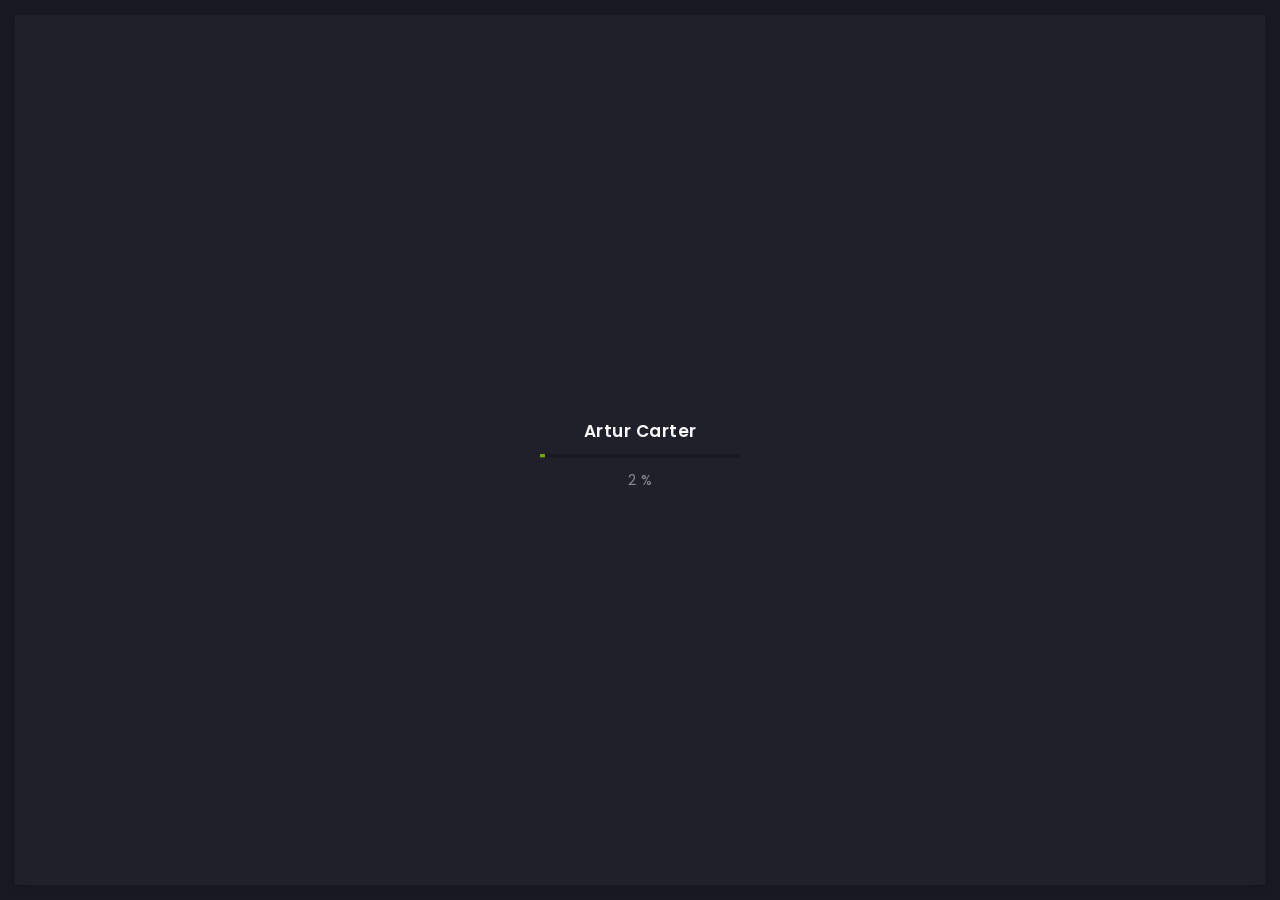
==== commit 5999c3b1: "Agregué página de contacto y formulario" ====
--- a/blog-2-col.html
+++ b/blog-2-col.html
@@ -22,7 +22,7 @@
     <!-- main css -->
     <link rel="stylesheet" href="css/style.css" />
 
-    <title>Arter</title>
+    <title>Jean Piere</title>
   </head>
 
   <body>
@@ -297,7 +297,7 @@
                         <!-- title frame -->
                         <div class="art-title-frame">
                           <!-- title -->
-                          <h4>Newsletter</h4>
+                          <h4>Blog</h4>
                         </div>
                         <!-- title frame end -->
                       </div>
